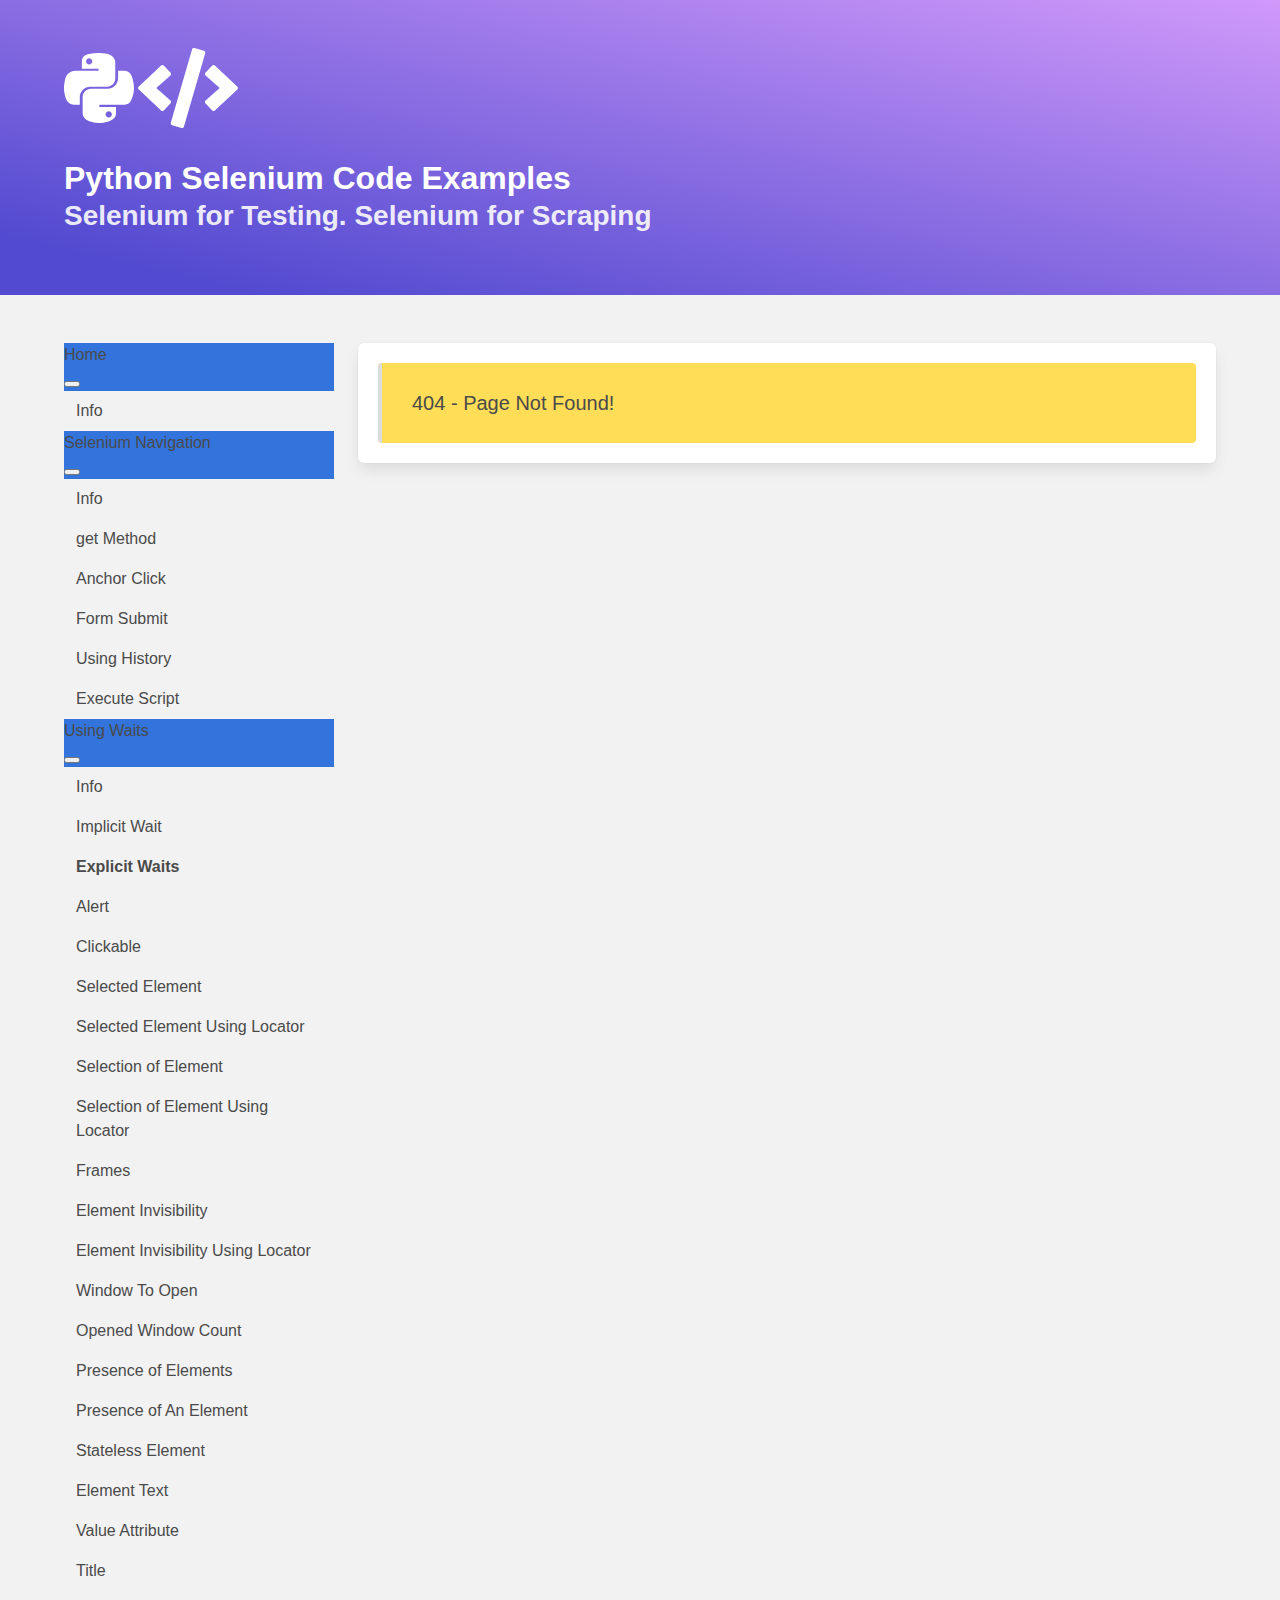
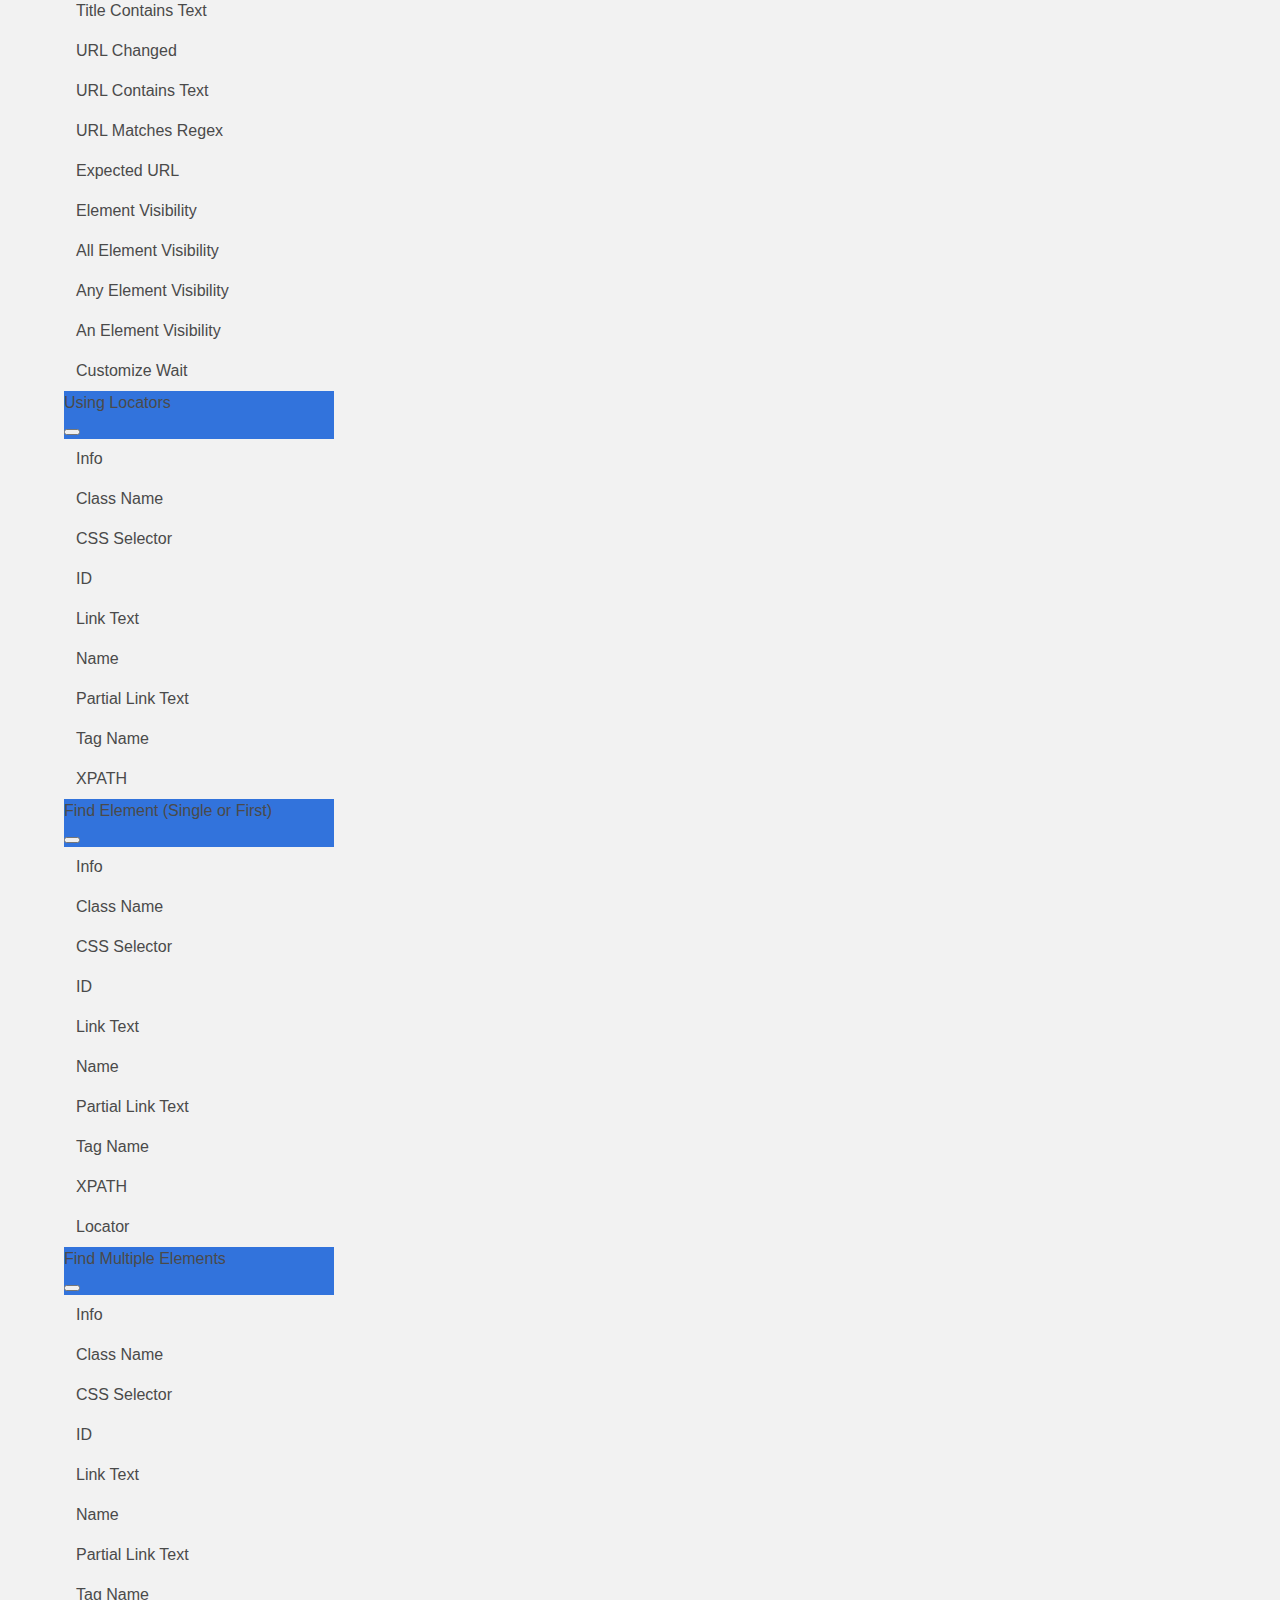
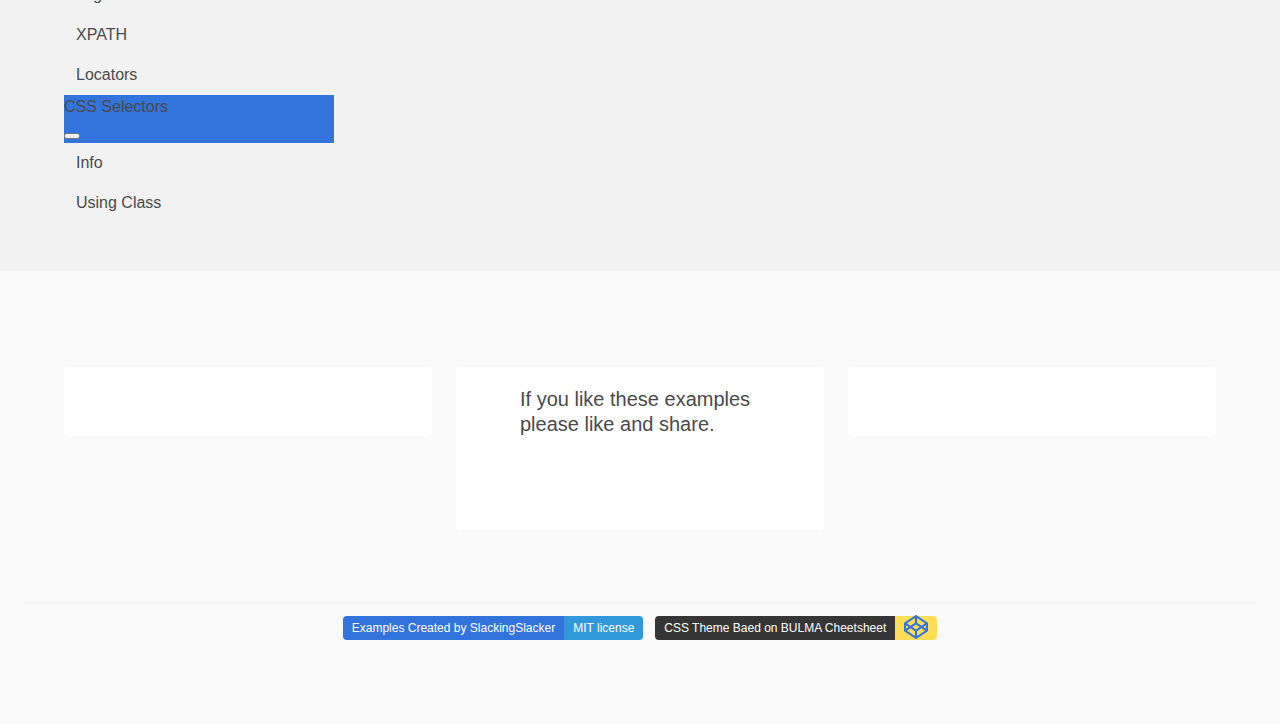
==== index.html @ fd33a0d0 "added new samples" ====
<!DOCTYPE html><html lang=en><head><title>Python Selenium Code Examples</title><link rel=icon href=%PUBLIC_URL%/favicon.ico><meta charset=utf-8><meta http-equiv=X-UA-Compatible content="IE=edge"><meta name=viewport content="width=device-width,initial-scale=1"><meta name=google-site-verification content=pNbWBglSxoCeGqVpkjUair1fhNpVRxS-S9fctzppM4w><meta name=robots content=index,folow><meta name=description content="This website includes different selenium example code on using different functionalities of selenium using python as the language. Selenium How To's"><meta name=keywords content="python, selenium, CSS selectos, selenium wait, selenium find"><script data-ad-client=ca-pub-9258269108960212 async src=https://pagead2.googlesyndication.com/pagead/js/adsbygoogle.js></script><link href=/css/app.409cbc19.css rel=preload as=style><link href=/css/chunk-vendors.0d8e32a2.css rel=preload as=style><link href=/js/app.173d1e9b.js rel=preload as=script><link href=/js/chunk-vendors.86a5872c.js rel=preload as=script><link href=/css/chunk-vendors.0d8e32a2.css rel=stylesheet><link href=/css/app.409cbc19.css rel=stylesheet></head><body><noscript><strong>We're sorry but seleniumexamplessrc doesn't work properly without JavaScript enabled. Please enable it to continue.</strong></noscript><script>(function () {
      let redirect = sessionStorage.redirect;
      delete sessionStorage.redirect;
      if (redirect && redirect !== location.href) {
        history.replaceState(null, null, redirect);
      }
    })();</script><div id=app></div><script src=/js/chunk-vendors.86a5872c.js></script><script src=/js/app.173d1e9b.js></script></body></html>
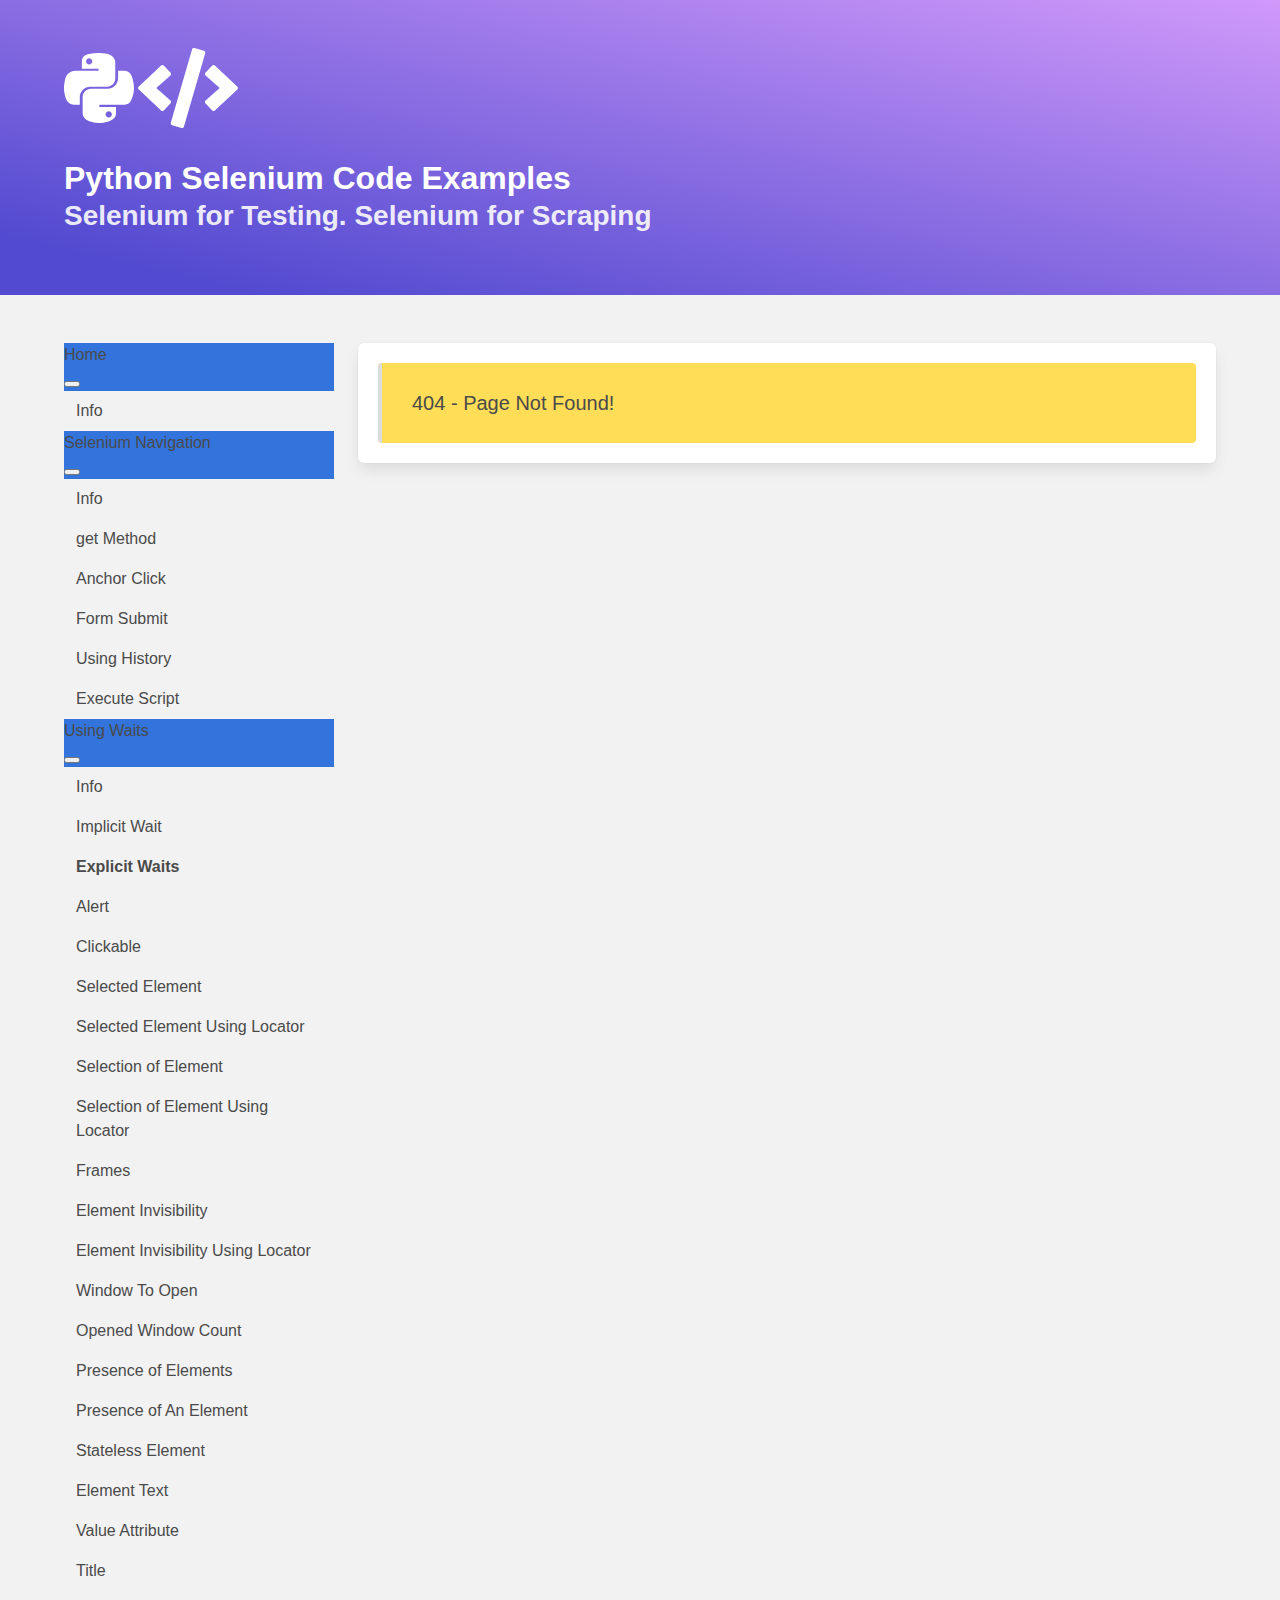
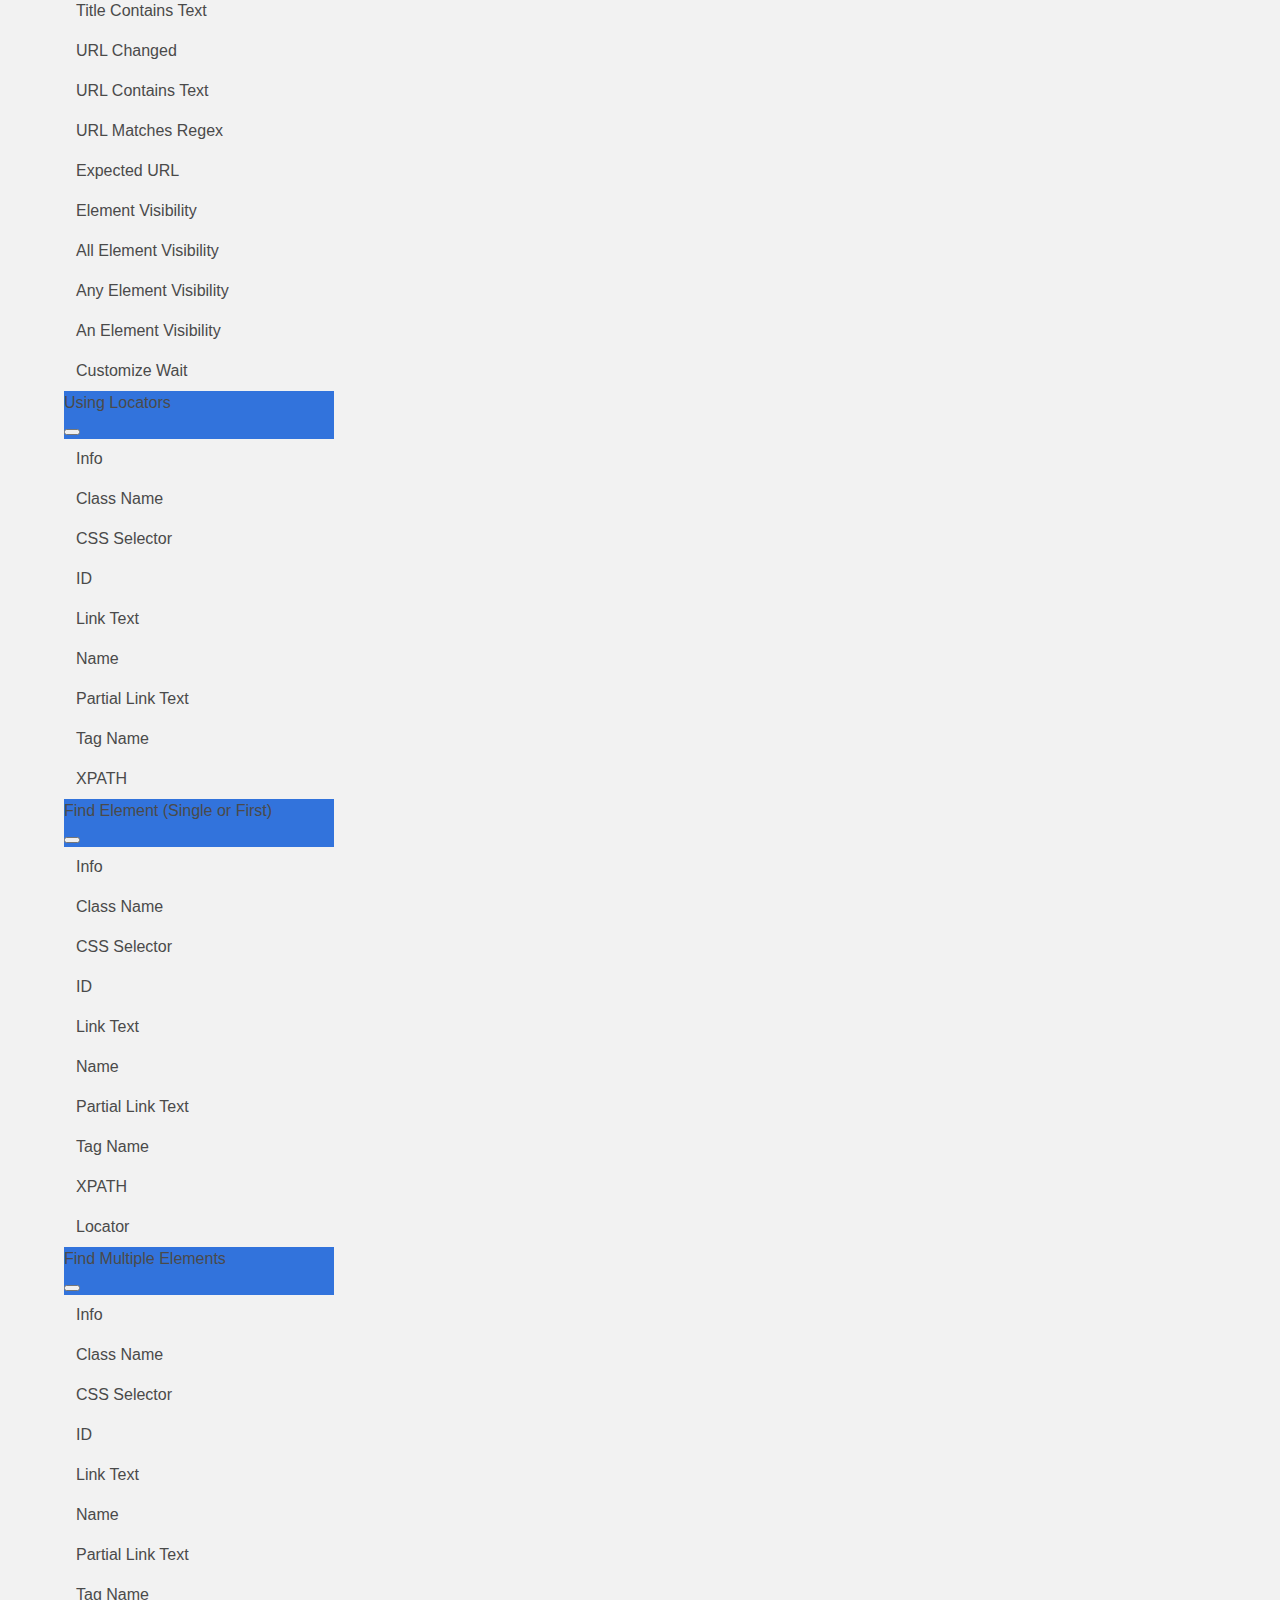
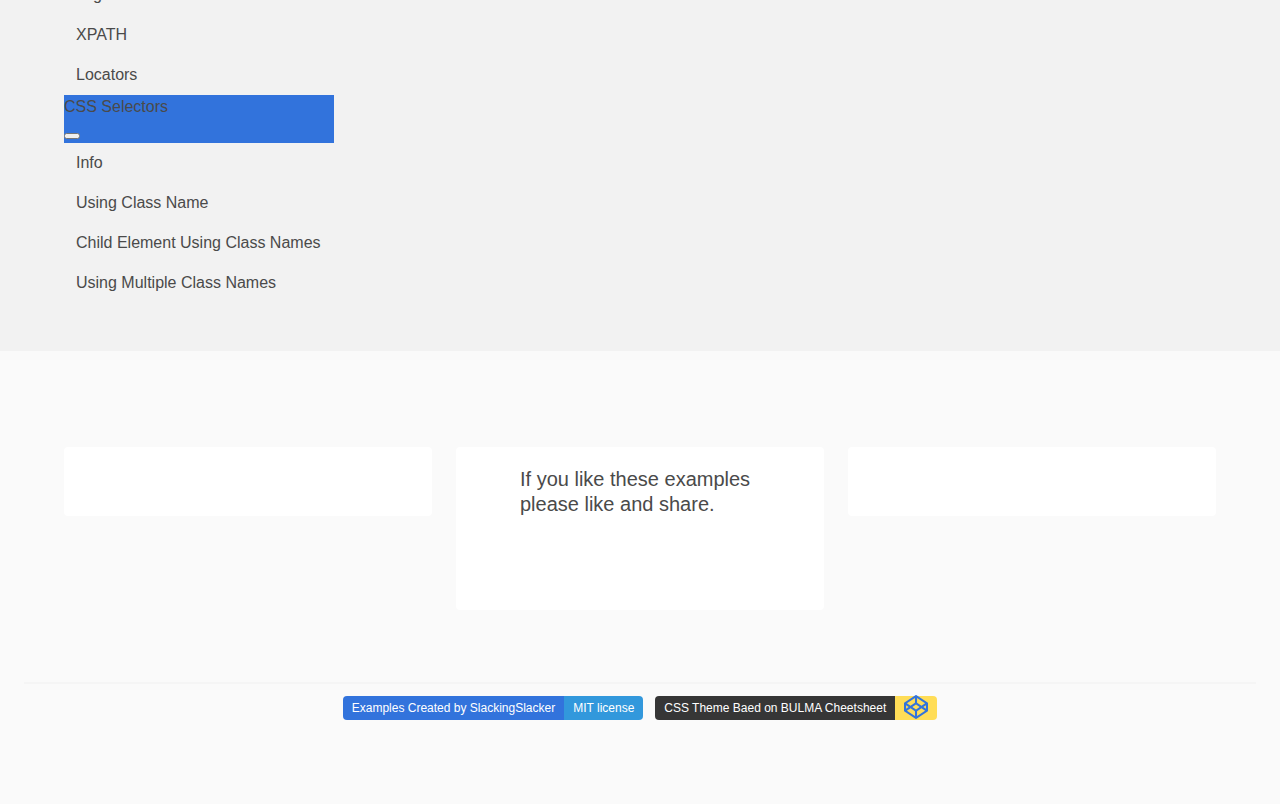
==== commit 7e115a9f: "added new samples" ====
--- a/index.html
+++ b/index.html
@@ -1,7 +1,7 @@
-<!DOCTYPE html><html lang=en><head><title>Python Selenium Code Examples</title><link rel=icon href=%PUBLIC_URL%/favicon.ico><meta charset=utf-8><meta http-equiv=X-UA-Compatible content="IE=edge"><meta name=viewport content="width=device-width,initial-scale=1"><meta name=google-site-verification content=pNbWBglSxoCeGqVpkjUair1fhNpVRxS-S9fctzppM4w><meta name=robots content=index,folow><meta name=description content="This website includes different selenium example code on using different functionalities of selenium using python as the language. Selenium How To's"><meta name=keywords content="python, selenium, CSS selectos, selenium wait, selenium find"><script data-ad-client=ca-pub-9258269108960212 async src=https://pagead2.googlesyndication.com/pagead/js/adsbygoogle.js></script><link href=/css/app.409cbc19.css rel=preload as=style><link href=/css/chunk-vendors.0d8e32a2.css rel=preload as=style><link href=/js/app.173d1e9b.js rel=preload as=script><link href=/js/chunk-vendors.86a5872c.js rel=preload as=script><link href=/css/chunk-vendors.0d8e32a2.css rel=stylesheet><link href=/css/app.409cbc19.css rel=stylesheet></head><body><noscript><strong>We're sorry but seleniumexamplessrc doesn't work properly without JavaScript enabled. Please enable it to continue.</strong></noscript><script>(function () {
+<!DOCTYPE html><html lang=en><head><title>Python Selenium Code Examples</title><link rel=icon href=%PUBLIC_URL%/favicon.ico><meta charset=utf-8><meta http-equiv=X-UA-Compatible content="IE=edge"><meta name=viewport content="width=device-width,initial-scale=1"><meta name=google-site-verification content=pNbWBglSxoCeGqVpkjUair1fhNpVRxS-S9fctzppM4w><meta name=robots content=index,folow><meta name=description content="This website includes different selenium example code on using different functionalities of selenium using python as the language. Selenium How To's"><meta name=keywords content="python, selenium, CSS selectos, selenium wait, selenium find"><script data-ad-client=ca-pub-9258269108960212 async src=https://pagead2.googlesyndication.com/pagead/js/adsbygoogle.js></script><link href=/css/app.409cbc19.css rel=preload as=style><link href=/css/chunk-vendors.0d8e32a2.css rel=preload as=style><link href=/js/app.0f1511ad.js rel=preload as=script><link href=/js/chunk-vendors.86a5872c.js rel=preload as=script><link href=/css/chunk-vendors.0d8e32a2.css rel=stylesheet><link href=/css/app.409cbc19.css rel=stylesheet></head><body><noscript><strong>We're sorry but seleniumexamplessrc doesn't work properly without JavaScript enabled. Please enable it to continue.</strong></noscript><script>(function () {
       let redirect = sessionStorage.redirect;
       delete sessionStorage.redirect;
       if (redirect && redirect !== location.href) {
         history.replaceState(null, null, redirect);
       }
-    })();</script><div id=app></div><script src=/js/chunk-vendors.86a5872c.js></script><script src=/js/app.173d1e9b.js></script></body></html>+    })();</script><div id=app></div><script src=/js/chunk-vendors.86a5872c.js></script><script src=/js/app.0f1511ad.js></script></body></html>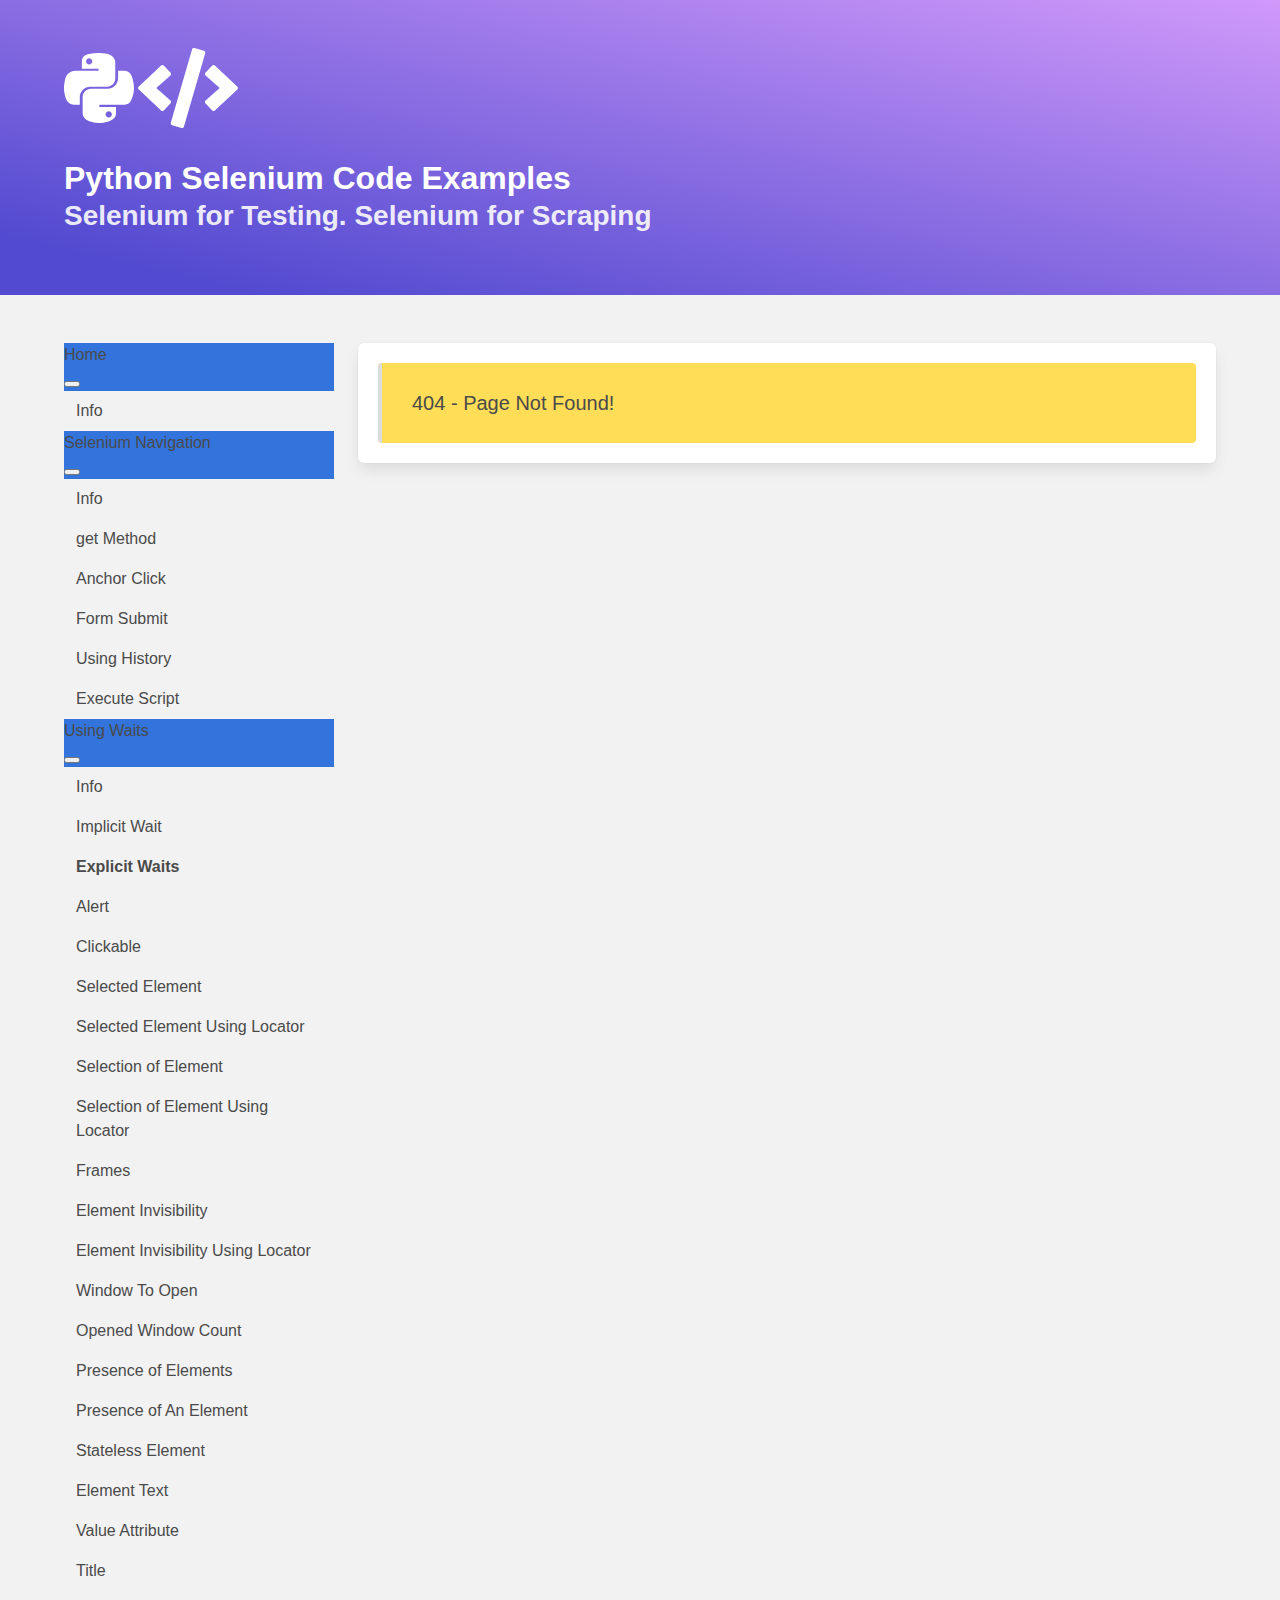
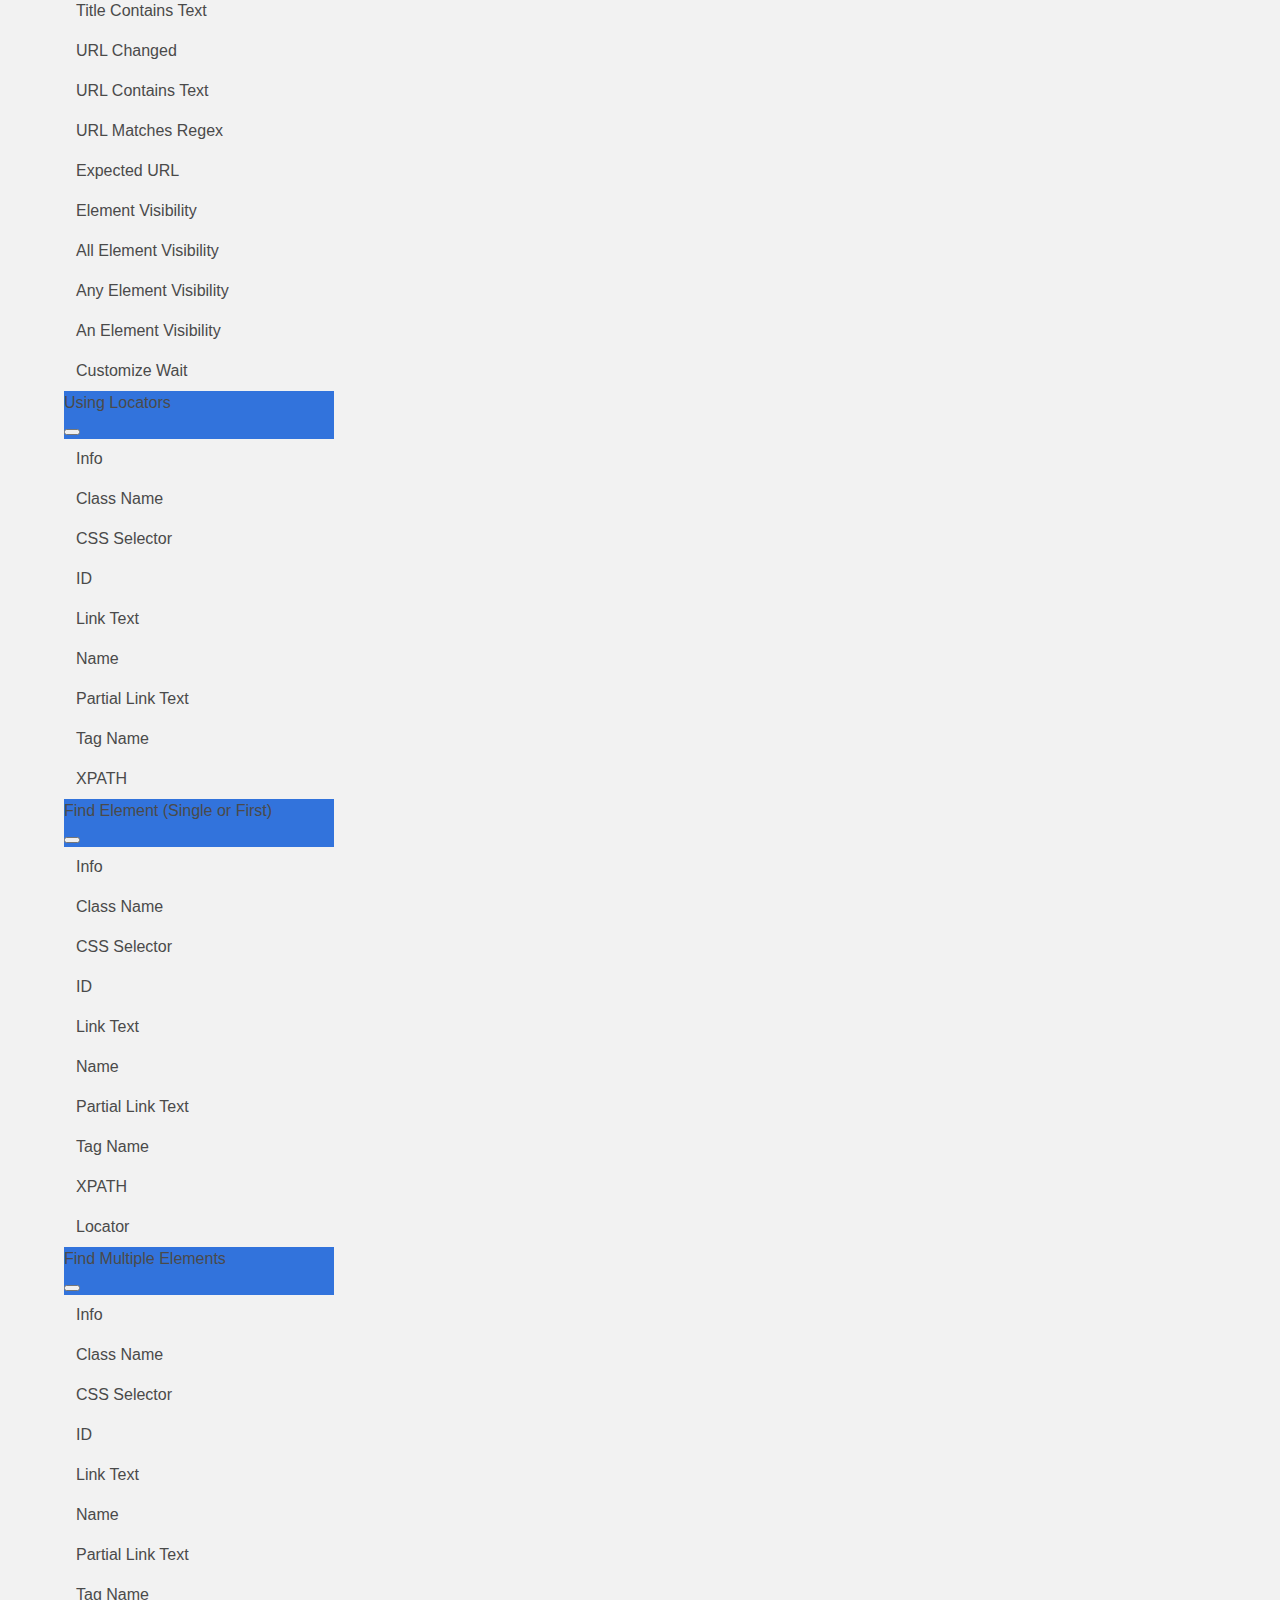
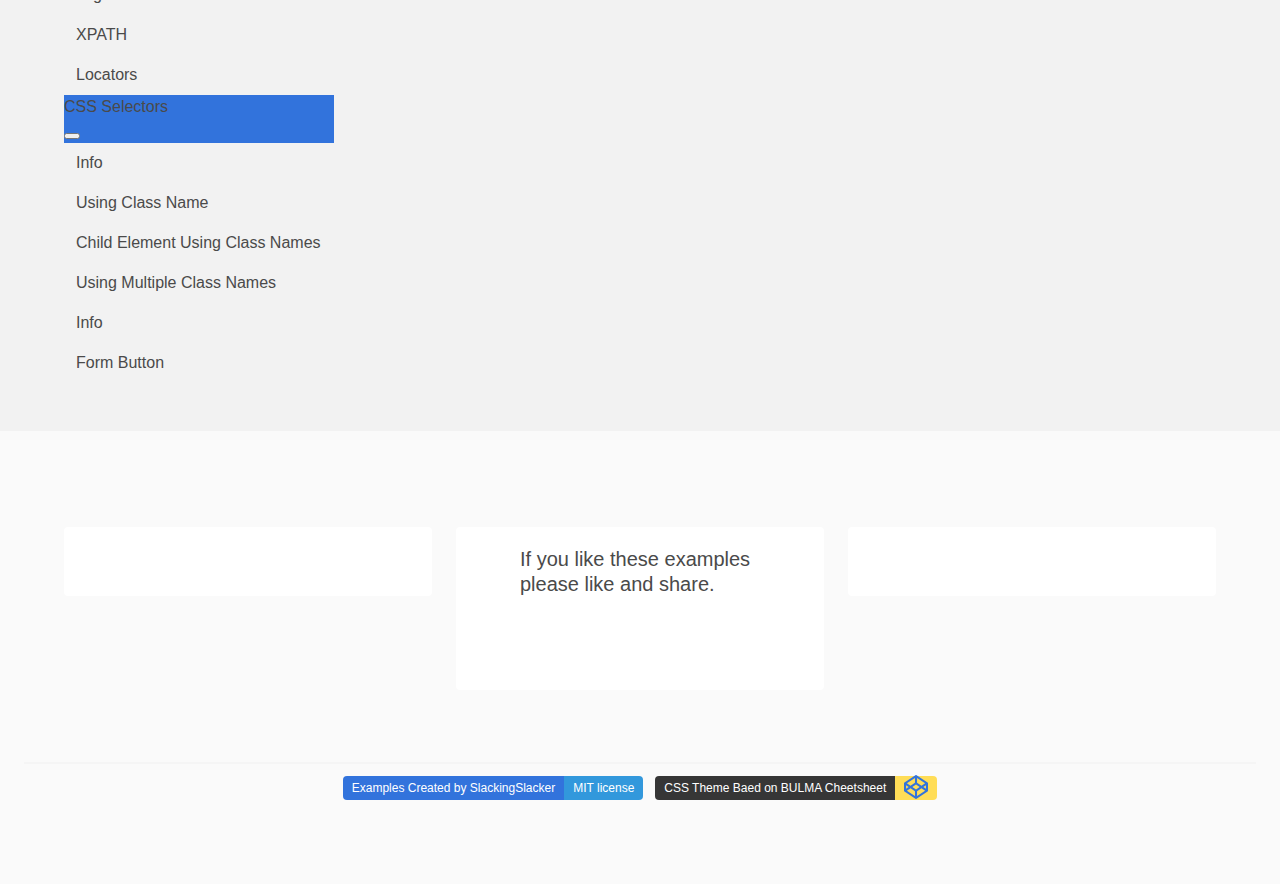
==== commit 44ed6871: "added new sample" ====
--- a/index.html
+++ b/index.html
@@ -1,7 +1,7 @@
-<!DOCTYPE html><html lang=en><head><title>Python Selenium Code Examples</title><link rel=icon href=%PUBLIC_URL%/favicon.ico><meta charset=utf-8><meta http-equiv=X-UA-Compatible content="IE=edge"><meta name=viewport content="width=device-width,initial-scale=1"><meta name=google-site-verification content=pNbWBglSxoCeGqVpkjUair1fhNpVRxS-S9fctzppM4w><meta name=robots content=index,folow><meta name=description content="This website includes different selenium example code on using different functionalities of selenium using python as the language. Selenium How To's"><meta name=keywords content="python, selenium, CSS selectos, selenium wait, selenium find"><script data-ad-client=ca-pub-9258269108960212 async src=https://pagead2.googlesyndication.com/pagead/js/adsbygoogle.js></script><link href=/css/app.409cbc19.css rel=preload as=style><link href=/css/chunk-vendors.0d8e32a2.css rel=preload as=style><link href=/js/app.0f1511ad.js rel=preload as=script><link href=/js/chunk-vendors.86a5872c.js rel=preload as=script><link href=/css/chunk-vendors.0d8e32a2.css rel=stylesheet><link href=/css/app.409cbc19.css rel=stylesheet></head><body><noscript><strong>We're sorry but seleniumexamplessrc doesn't work properly without JavaScript enabled. Please enable it to continue.</strong></noscript><script>(function () {
+<!DOCTYPE html><html lang=en><head><title>Python Selenium Code Examples</title><link rel=icon href=%PUBLIC_URL%/favicon.ico><meta charset=utf-8><meta http-equiv=X-UA-Compatible content="IE=edge"><meta name=viewport content="width=device-width,initial-scale=1"><meta name=google-site-verification content=pNbWBglSxoCeGqVpkjUair1fhNpVRxS-S9fctzppM4w><meta name=robots content=index,folow><meta name=description content="This website includes different selenium example code on using different functionalities of selenium using python as the language. Selenium How To's"><meta name=keywords content="python, selenium, CSS selectos, selenium wait, selenium find"><script data-ad-client=ca-pub-9258269108960212 async src=https://pagead2.googlesyndication.com/pagead/js/adsbygoogle.js></script><link href=/css/app.409cbc19.css rel=preload as=style><link href=/css/chunk-vendors.0d8e32a2.css rel=preload as=style><link href=/js/app.8481bef8.js rel=preload as=script><link href=/js/chunk-vendors.86a5872c.js rel=preload as=script><link href=/css/chunk-vendors.0d8e32a2.css rel=stylesheet><link href=/css/app.409cbc19.css rel=stylesheet></head><body><noscript><strong>We're sorry but seleniumexamplessrc doesn't work properly without JavaScript enabled. Please enable it to continue.</strong></noscript><script>(function () {
       let redirect = sessionStorage.redirect;
       delete sessionStorage.redirect;
       if (redirect && redirect !== location.href) {
         history.replaceState(null, null, redirect);
       }
-    })();</script><div id=app></div><script src=/js/chunk-vendors.86a5872c.js></script><script src=/js/app.0f1511ad.js></script></body></html>+    })();</script><div id=app></div><script src=/js/chunk-vendors.86a5872c.js></script><script src=/js/app.8481bef8.js></script></body></html>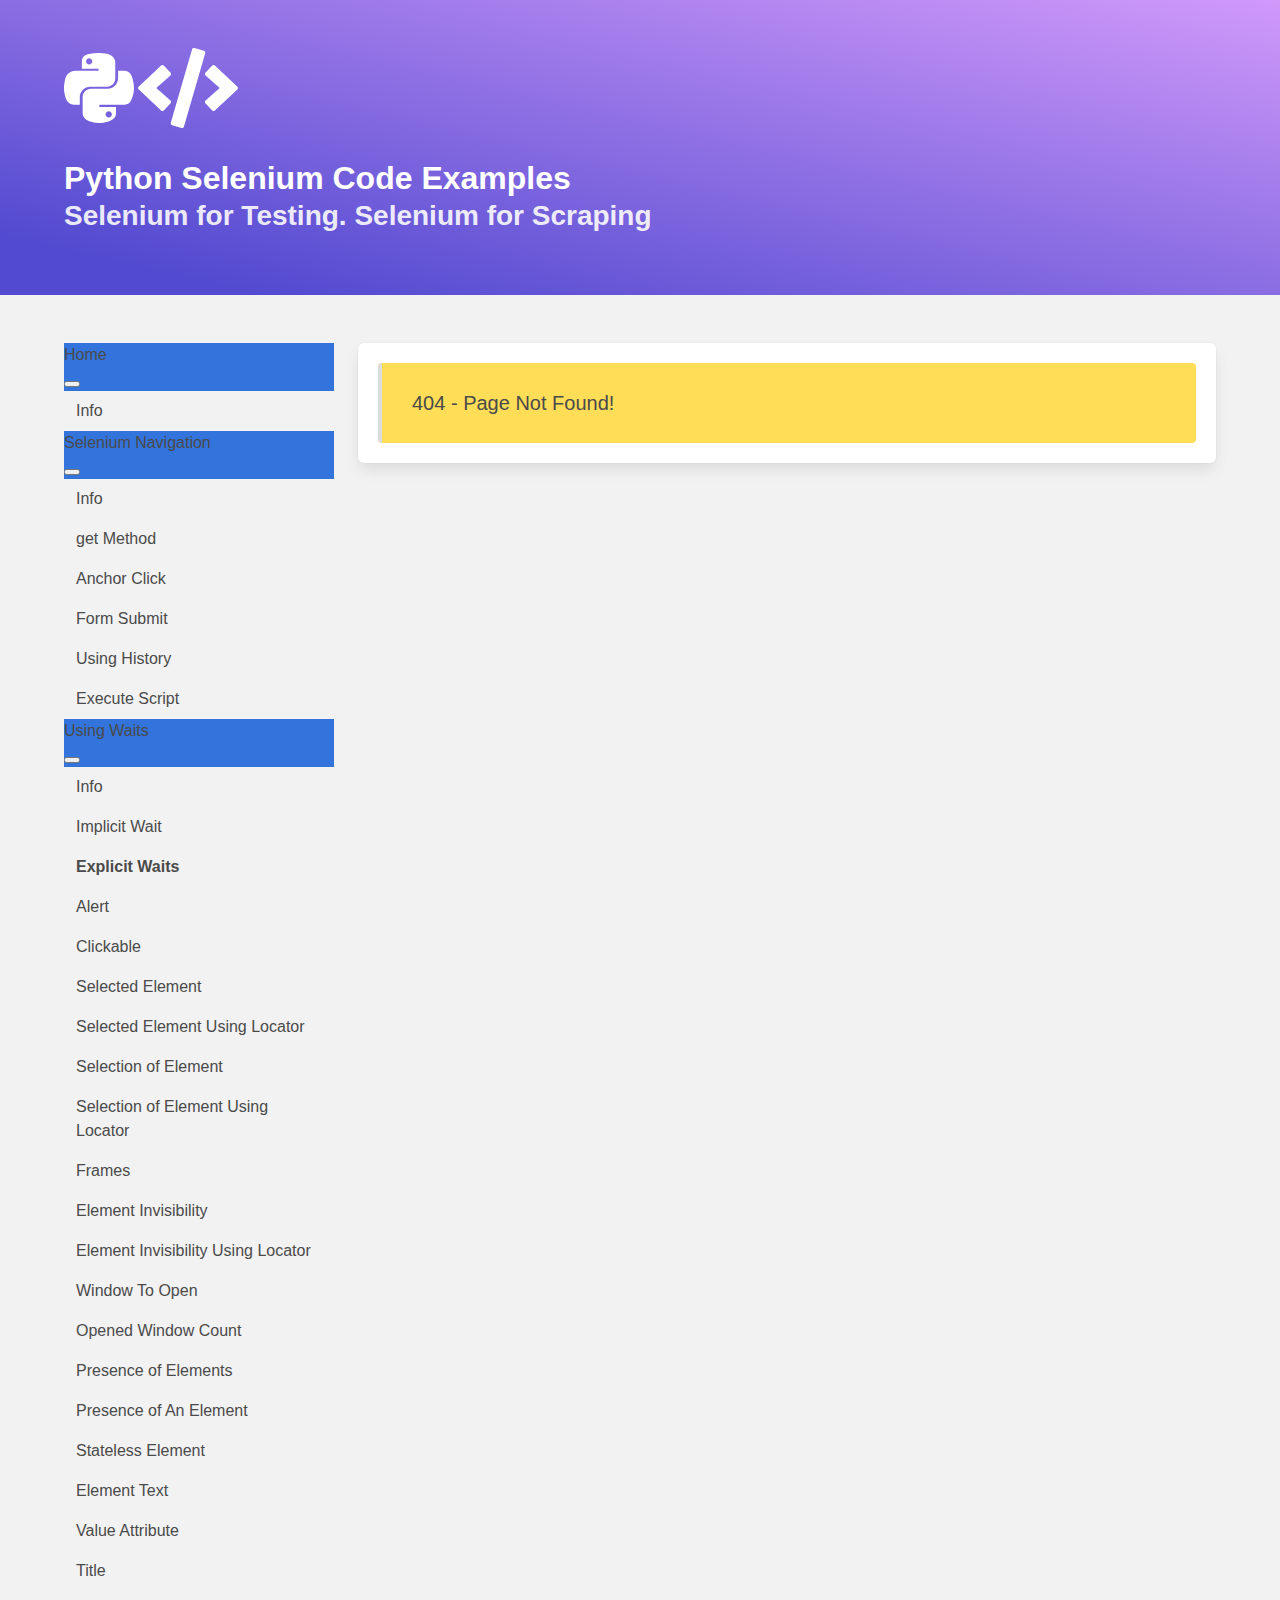
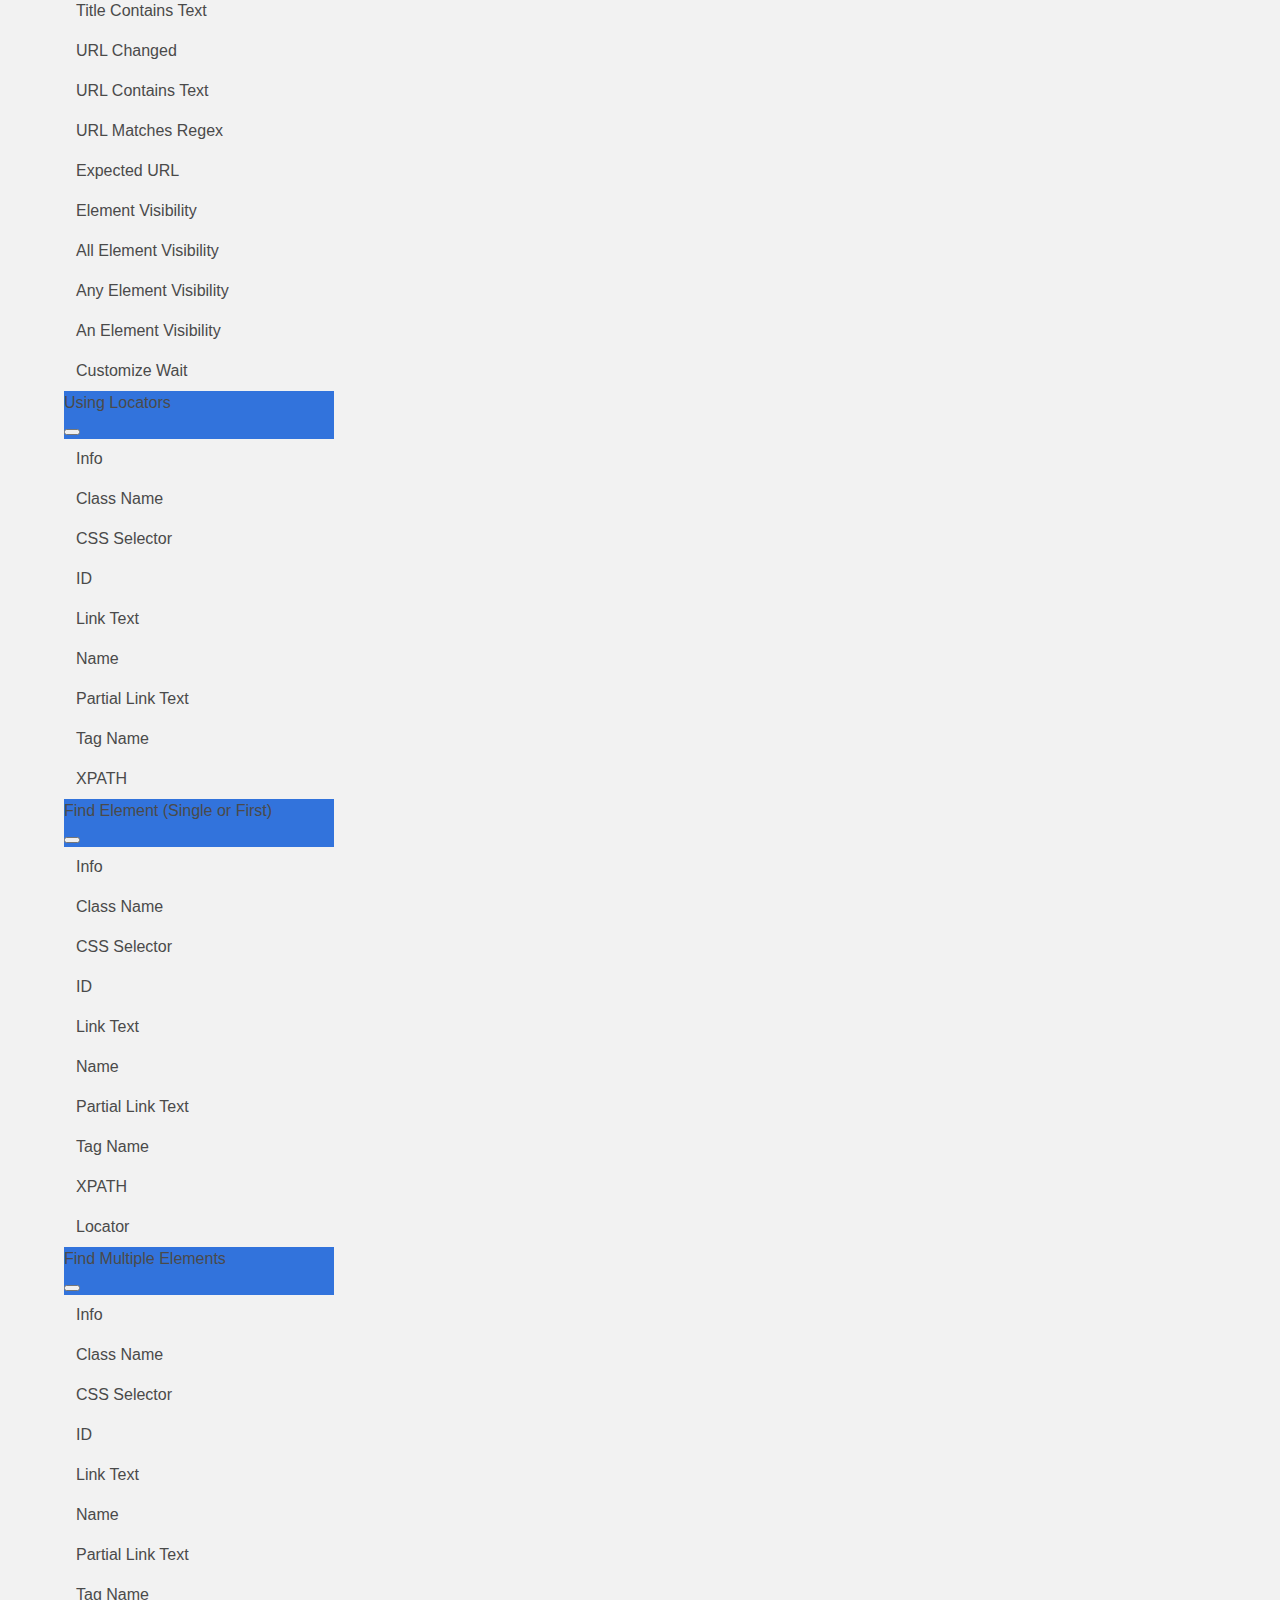
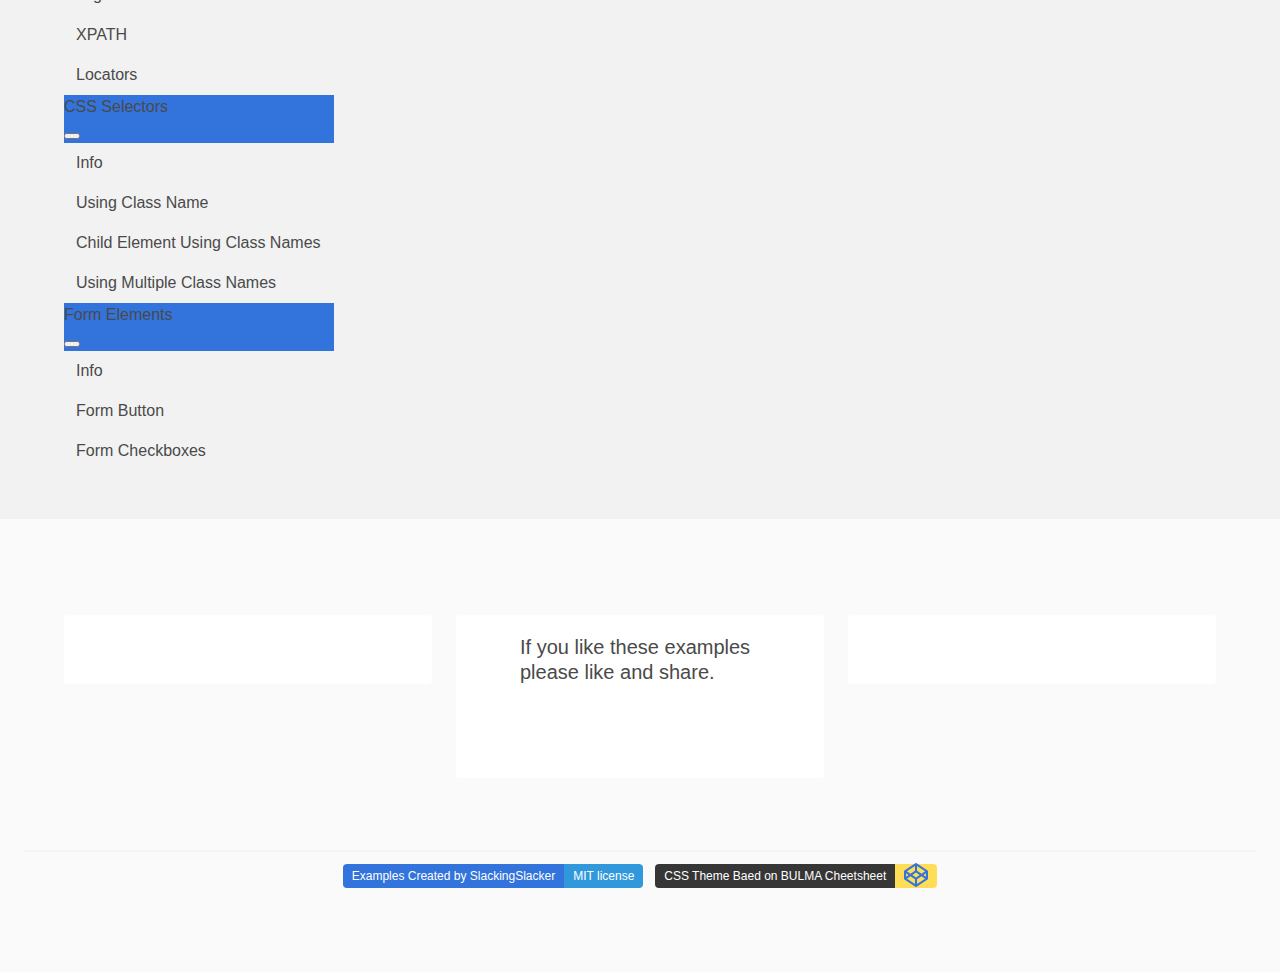
==== commit bca3724a: "added new sample" ====
--- a/index.html
+++ b/index.html
@@ -1,7 +1,7 @@
-<!DOCTYPE html><html lang=en><head><title>Python Selenium Code Examples</title><link rel=icon href=%PUBLIC_URL%/favicon.ico><meta charset=utf-8><meta http-equiv=X-UA-Compatible content="IE=edge"><meta name=viewport content="width=device-width,initial-scale=1"><meta name=google-site-verification content=pNbWBglSxoCeGqVpkjUair1fhNpVRxS-S9fctzppM4w><meta name=robots content=index,folow><meta name=description content="This website includes different selenium example code on using different functionalities of selenium using python as the language. Selenium How To's"><meta name=keywords content="python, selenium, CSS selectos, selenium wait, selenium find"><script data-ad-client=ca-pub-9258269108960212 async src=https://pagead2.googlesyndication.com/pagead/js/adsbygoogle.js></script><link href=/css/app.409cbc19.css rel=preload as=style><link href=/css/chunk-vendors.0d8e32a2.css rel=preload as=style><link href=/js/app.8481bef8.js rel=preload as=script><link href=/js/chunk-vendors.86a5872c.js rel=preload as=script><link href=/css/chunk-vendors.0d8e32a2.css rel=stylesheet><link href=/css/app.409cbc19.css rel=stylesheet></head><body><noscript><strong>We're sorry but seleniumexamplessrc doesn't work properly without JavaScript enabled. Please enable it to continue.</strong></noscript><script>(function () {
+<!DOCTYPE html><html lang=en><head><title>Python Selenium Code Examples</title><link rel=icon href=%PUBLIC_URL%/favicon.ico><meta charset=utf-8><meta http-equiv=X-UA-Compatible content="IE=edge"><meta name=viewport content="width=device-width,initial-scale=1"><meta name=google-site-verification content=pNbWBglSxoCeGqVpkjUair1fhNpVRxS-S9fctzppM4w><meta name=robots content=index,folow><meta name=description content="This website includes different selenium example code on using different functionalities of selenium using python as the language. Selenium How To's"><meta name=keywords content="python, selenium, CSS selectos, selenium wait, selenium find"><script data-ad-client=ca-pub-9258269108960212 async src=https://pagead2.googlesyndication.com/pagead/js/adsbygoogle.js></script><link href=/css/app.409cbc19.css rel=preload as=style><link href=/css/chunk-vendors.0d8e32a2.css rel=preload as=style><link href=/js/app.a148ec05.js rel=preload as=script><link href=/js/chunk-vendors.86a5872c.js rel=preload as=script><link href=/css/chunk-vendors.0d8e32a2.css rel=stylesheet><link href=/css/app.409cbc19.css rel=stylesheet></head><body><noscript><strong>We're sorry but seleniumexamplessrc doesn't work properly without JavaScript enabled. Please enable it to continue.</strong></noscript><script>(function () {
       let redirect = sessionStorage.redirect;
       delete sessionStorage.redirect;
       if (redirect && redirect !== location.href) {
         history.replaceState(null, null, redirect);
       }
-    })();</script><div id=app></div><script src=/js/chunk-vendors.86a5872c.js></script><script src=/js/app.8481bef8.js></script></body></html>+    })();</script><div id=app></div><script src=/js/chunk-vendors.86a5872c.js></script><script src=/js/app.a148ec05.js></script></body></html>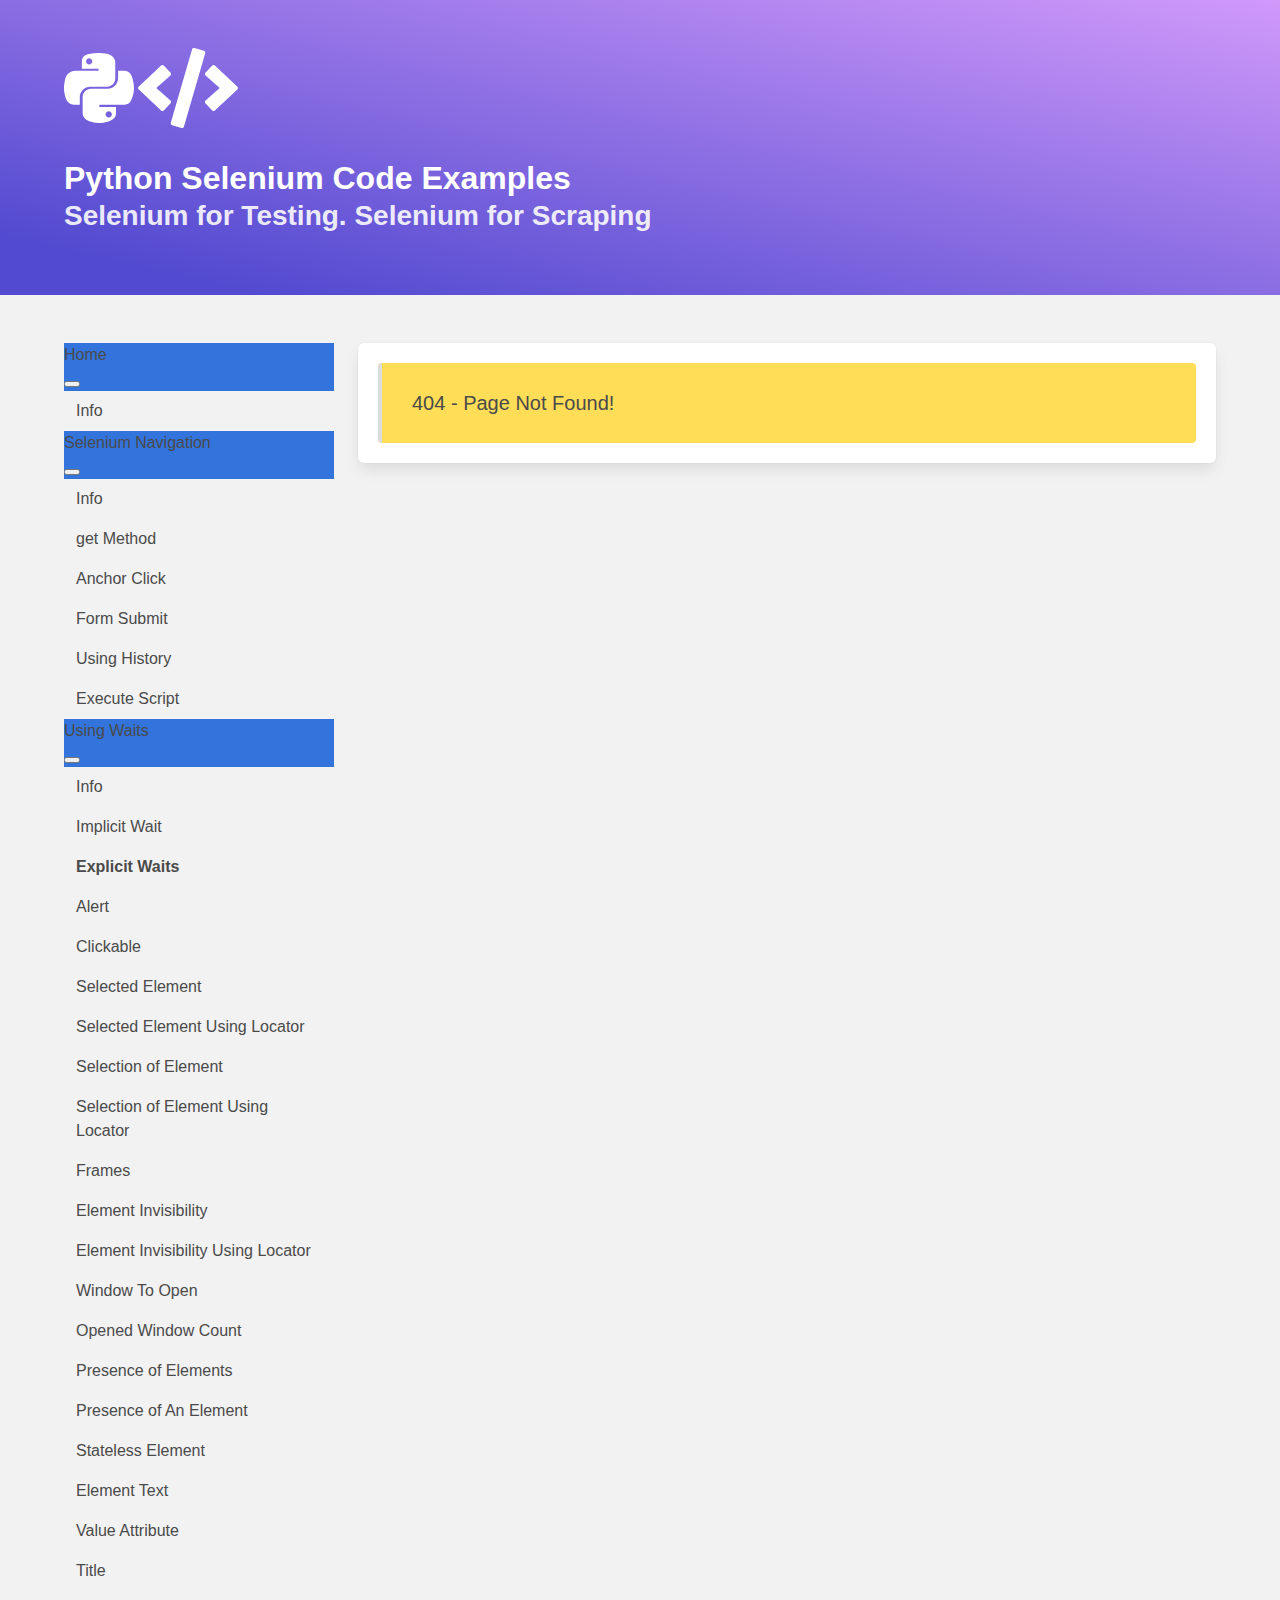
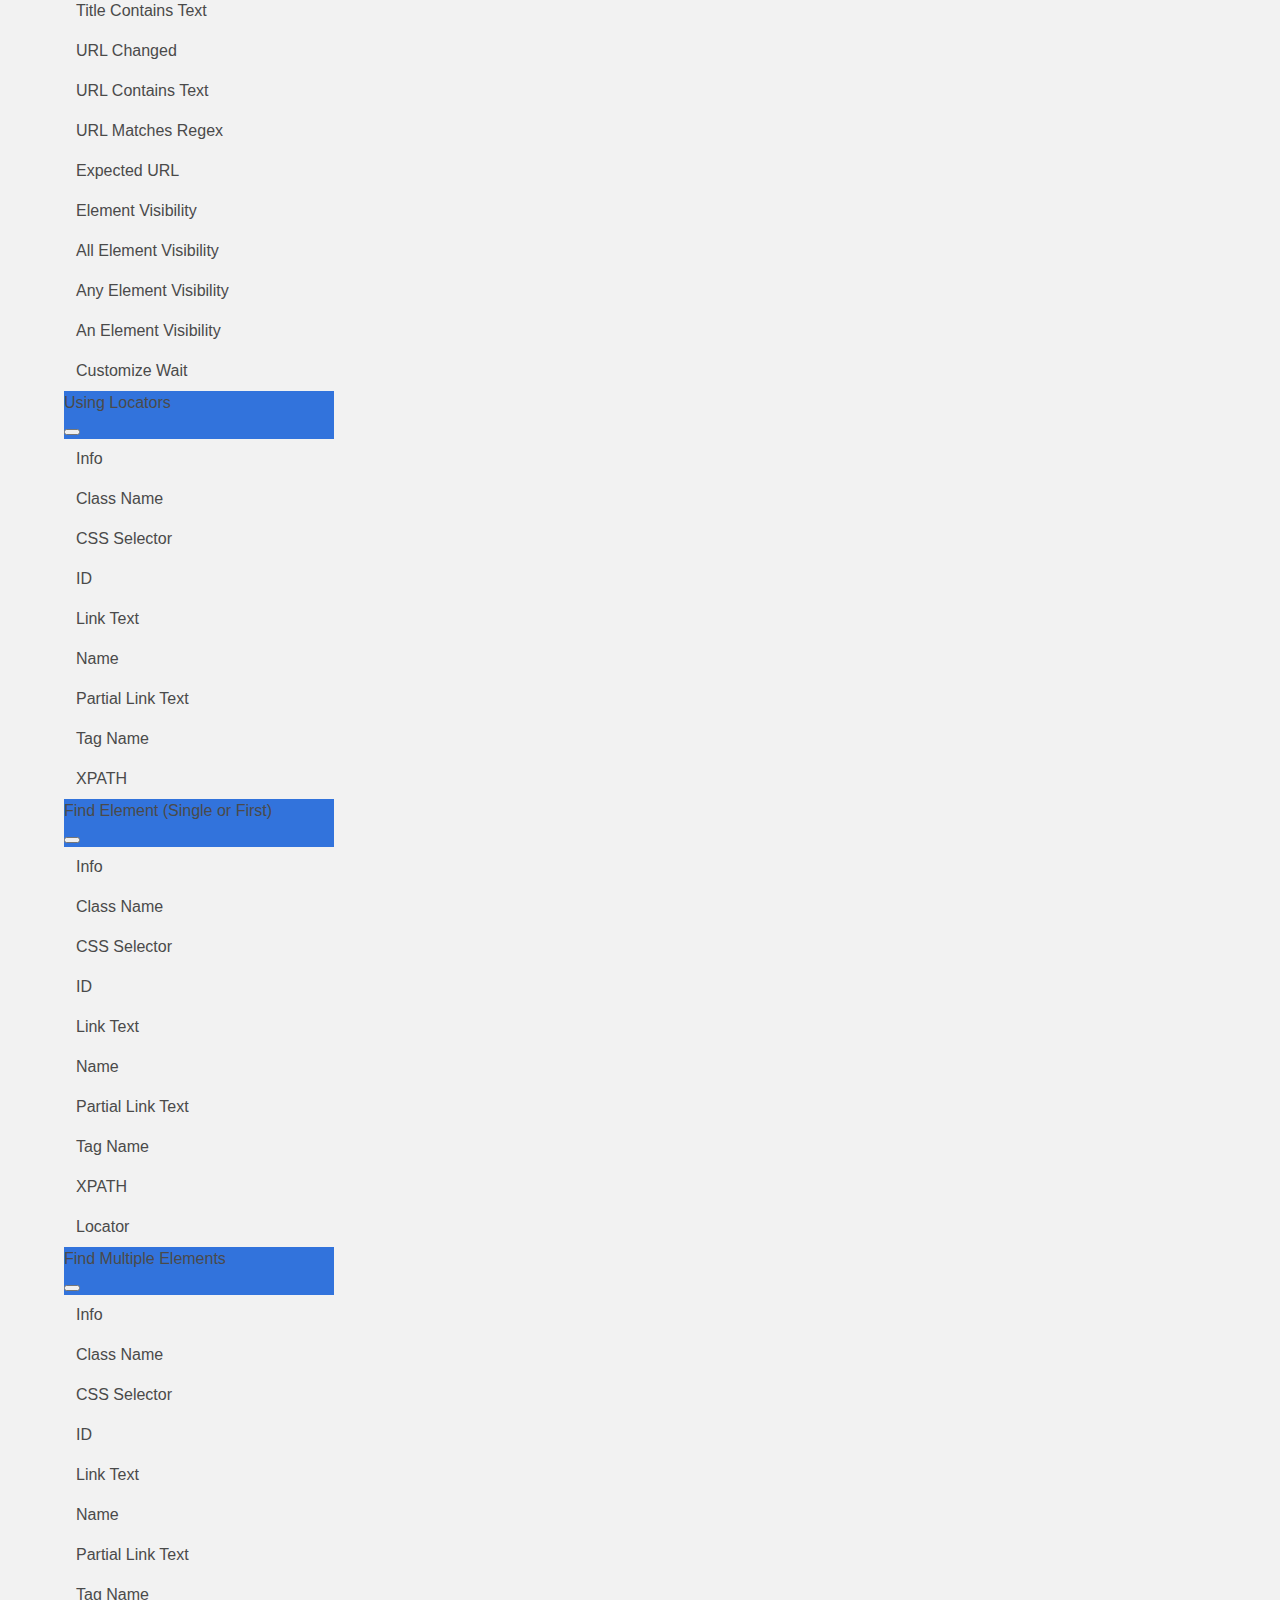
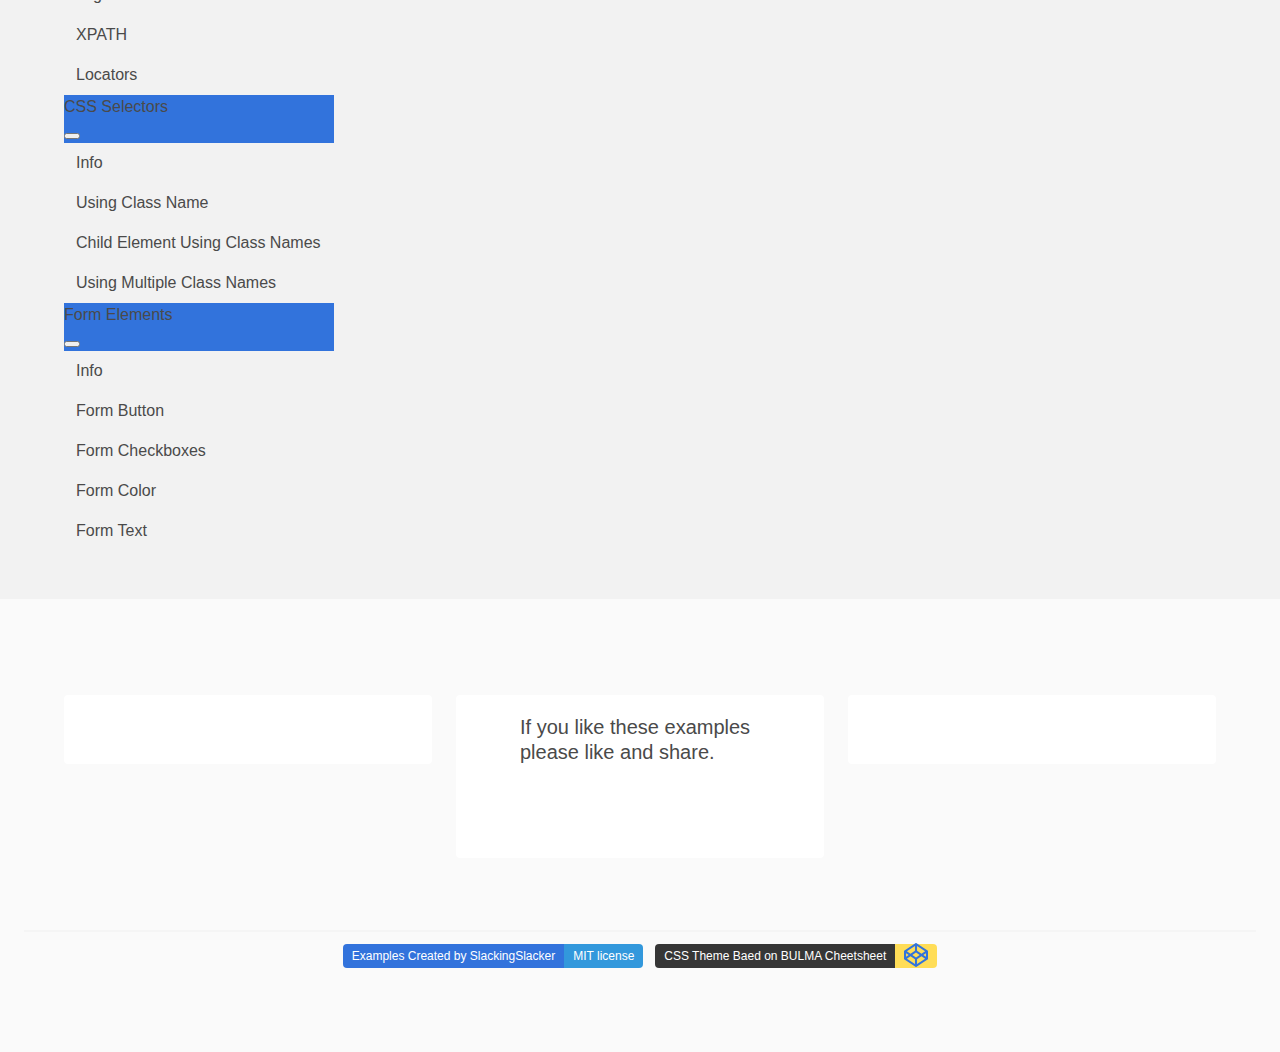
==== commit 9fb9ac62: "added new sample" ====
--- a/index.html
+++ b/index.html
@@ -1,7 +1,7 @@
-<!DOCTYPE html><html lang=en><head><title>Python Selenium Code Examples</title><link rel=icon href=%PUBLIC_URL%/favicon.ico><meta charset=utf-8><meta http-equiv=X-UA-Compatible content="IE=edge"><meta name=viewport content="width=device-width,initial-scale=1"><meta name=google-site-verification content=pNbWBglSxoCeGqVpkjUair1fhNpVRxS-S9fctzppM4w><meta name=robots content=index,folow><meta name=description content="This website includes different selenium example code on using different functionalities of selenium using python as the language. Selenium How To's"><meta name=keywords content="python, selenium, CSS selectos, selenium wait, selenium find"><script data-ad-client=ca-pub-9258269108960212 async src=https://pagead2.googlesyndication.com/pagead/js/adsbygoogle.js></script><link href=/css/app.409cbc19.css rel=preload as=style><link href=/css/chunk-vendors.0d8e32a2.css rel=preload as=style><link href=/js/app.a148ec05.js rel=preload as=script><link href=/js/chunk-vendors.86a5872c.js rel=preload as=script><link href=/css/chunk-vendors.0d8e32a2.css rel=stylesheet><link href=/css/app.409cbc19.css rel=stylesheet></head><body><noscript><strong>We're sorry but seleniumexamplessrc doesn't work properly without JavaScript enabled. Please enable it to continue.</strong></noscript><script>(function () {
+<!DOCTYPE html><html lang=en><head><title>Python Selenium Code Examples</title><link rel=icon href=%PUBLIC_URL%/favicon.ico><meta charset=utf-8><meta http-equiv=X-UA-Compatible content="IE=edge"><meta name=viewport content="width=device-width,initial-scale=1"><meta name=google-site-verification content=pNbWBglSxoCeGqVpkjUair1fhNpVRxS-S9fctzppM4w><meta name=robots content=index,folow><meta name=description content="This website includes different selenium example code on using different functionalities of selenium using python as the language. Selenium How To's"><meta name=keywords content="python, selenium, CSS selectos, selenium wait, selenium find"><script data-ad-client=ca-pub-9258269108960212 async src=https://pagead2.googlesyndication.com/pagead/js/adsbygoogle.js></script><link href=/css/app.409cbc19.css rel=preload as=style><link href=/css/chunk-vendors.0d8e32a2.css rel=preload as=style><link href=/js/app.77d6b461.js rel=preload as=script><link href=/js/chunk-vendors.86a5872c.js rel=preload as=script><link href=/css/chunk-vendors.0d8e32a2.css rel=stylesheet><link href=/css/app.409cbc19.css rel=stylesheet></head><body><noscript><strong>We're sorry but seleniumexamplessrc doesn't work properly without JavaScript enabled. Please enable it to continue.</strong></noscript><script>(function () {
       let redirect = sessionStorage.redirect;
       delete sessionStorage.redirect;
       if (redirect && redirect !== location.href) {
         history.replaceState(null, null, redirect);
       }
-    })();</script><div id=app></div><script src=/js/chunk-vendors.86a5872c.js></script><script src=/js/app.a148ec05.js></script></body></html>+    })();</script><div id=app></div><script src=/js/chunk-vendors.86a5872c.js></script><script src=/js/app.77d6b461.js></script></body></html>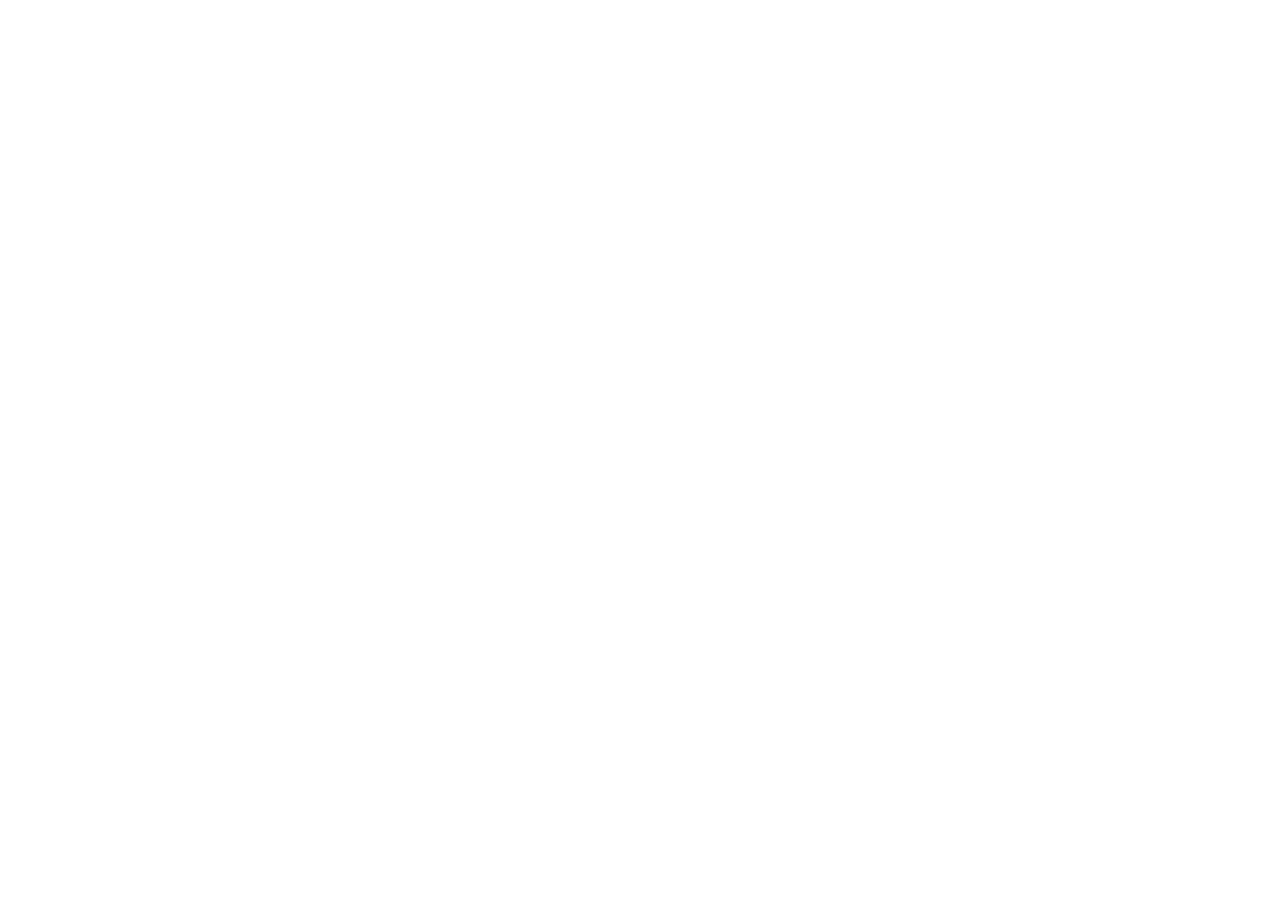
==== commit ec477327: "added examples" ====
--- a/index.html
+++ b/index.html
@@ -1,7 +1,11 @@
-<!DOCTYPE html><html lang=en><head><title>Python Selenium Code Examples</title><link rel=icon href=%PUBLIC_URL%/favicon.ico><meta charset=utf-8><meta http-equiv=X-UA-Compatible content="IE=edge"><meta name=viewport content="width=device-width,initial-scale=1"><meta name=google-site-verification content=pNbWBglSxoCeGqVpkjUair1fhNpVRxS-S9fctzppM4w><meta name=robots content=index,folow><meta name=description content="This website includes different selenium example code on using different functionalities of selenium using python as the language. Selenium How To's"><meta name=keywords content="python, selenium, CSS selectos, selenium wait, selenium find"><script data-ad-client=ca-pub-9258269108960212 async src=https://pagead2.googlesyndication.com/pagead/js/adsbygoogle.js></script><link href=/css/app.409cbc19.css rel=preload as=style><link href=/css/chunk-vendors.0d8e32a2.css rel=preload as=style><link href=/js/app.77d6b461.js rel=preload as=script><link href=/js/chunk-vendors.86a5872c.js rel=preload as=script><link href=/css/chunk-vendors.0d8e32a2.css rel=stylesheet><link href=/css/app.409cbc19.css rel=stylesheet></head><body><noscript><strong>We're sorry but seleniumexamplessrc doesn't work properly without JavaScript enabled. Please enable it to continue.</strong></noscript><script>(function () {
+<!DOCTYPE html><html lang=en><head><title>Python Selenium Code Examples</title><link rel=icon href=%PUBLIC_URL%/favicon.ico><meta charset=utf-8><meta http-equiv=X-UA-Compatible content="IE=edge"><meta name=viewport content="width=device-width,initial-scale=1"><meta name=google-site-verification content=pNbWBglSxoCeGqVpkjUair1fhNpVRxS-S9fctzppM4w><meta name=robots content=index,folow><meta name=description content="This website includes different selenium example code on using different functionalities of selenium using python as the language. Selenium How To's"><meta name=keywords content="python, selenium, CSS selectos, selenium wait, selenium find"><script data-ad-client=ca-pub-9258269108960212 async src=https://pagead2.googlesyndication.com/pagead/js/adsbygoogle.js></script><script async src="https://www.googletagmanager.com/gtag/js?id=UA-169913153-1"></script><script>window.dataLayer = window.dataLayer || [];
+    function gtag(){dataLayer.push(arguments);}
+    gtag('js', new Date());
+
+    gtag('config', 'UA-169913153-1');</script><link href=/css/app.409cbc19.css rel=preload as=style><link href=/css/chunk-vendors.0d8e32a2.css rel=preload as=style><link href=/js/app.5b25ea85.js rel=preload as=script><link href=/js/chunk-vendors.86a5872c.js rel=preload as=script><link href=/css/chunk-vendors.0d8e32a2.css rel=stylesheet><link href=/css/app.409cbc19.css rel=stylesheet></head><body><noscript><strong>We're sorry but seleniumexamplessrc doesn't work properly without JavaScript enabled. Please enable it to continue.</strong></noscript><script>(function () {
       let redirect = sessionStorage.redirect;
       delete sessionStorage.redirect;
       if (redirect && redirect !== location.href) {
         history.replaceState(null, null, redirect);
       }
-    })();</script><div id=app></div><script src=/js/chunk-vendors.86a5872c.js></script><script src=/js/app.77d6b461.js></script></body></html>+    })();</script><div id=app></div><div id=fb-root></div><script async defer crossorigin=anonymous src="https://connect.facebook.net/en_US/sdk.js#xfbml=1&version=v8.0" nonce=ileyBXom></script><script src=/js/chunk-vendors.86a5872c.js></script><script src=/js/app.5b25ea85.js></script></body></html>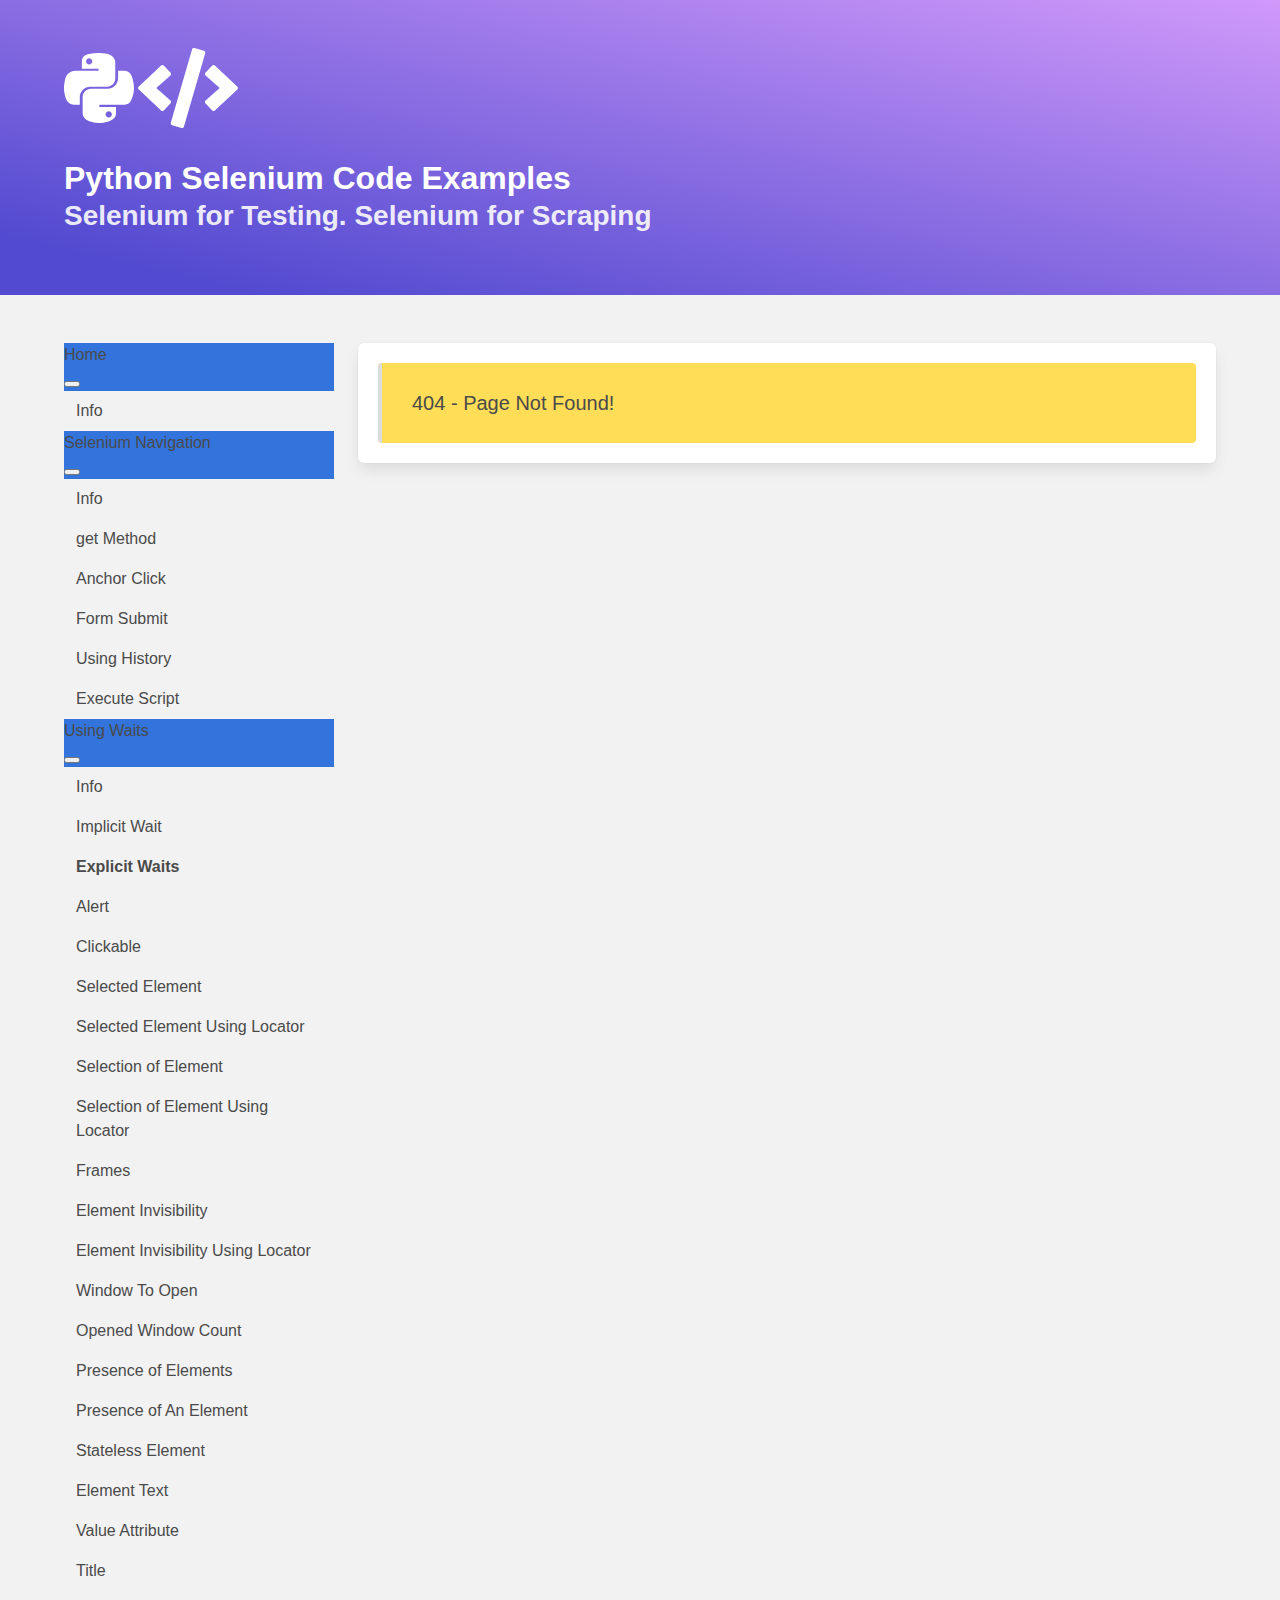
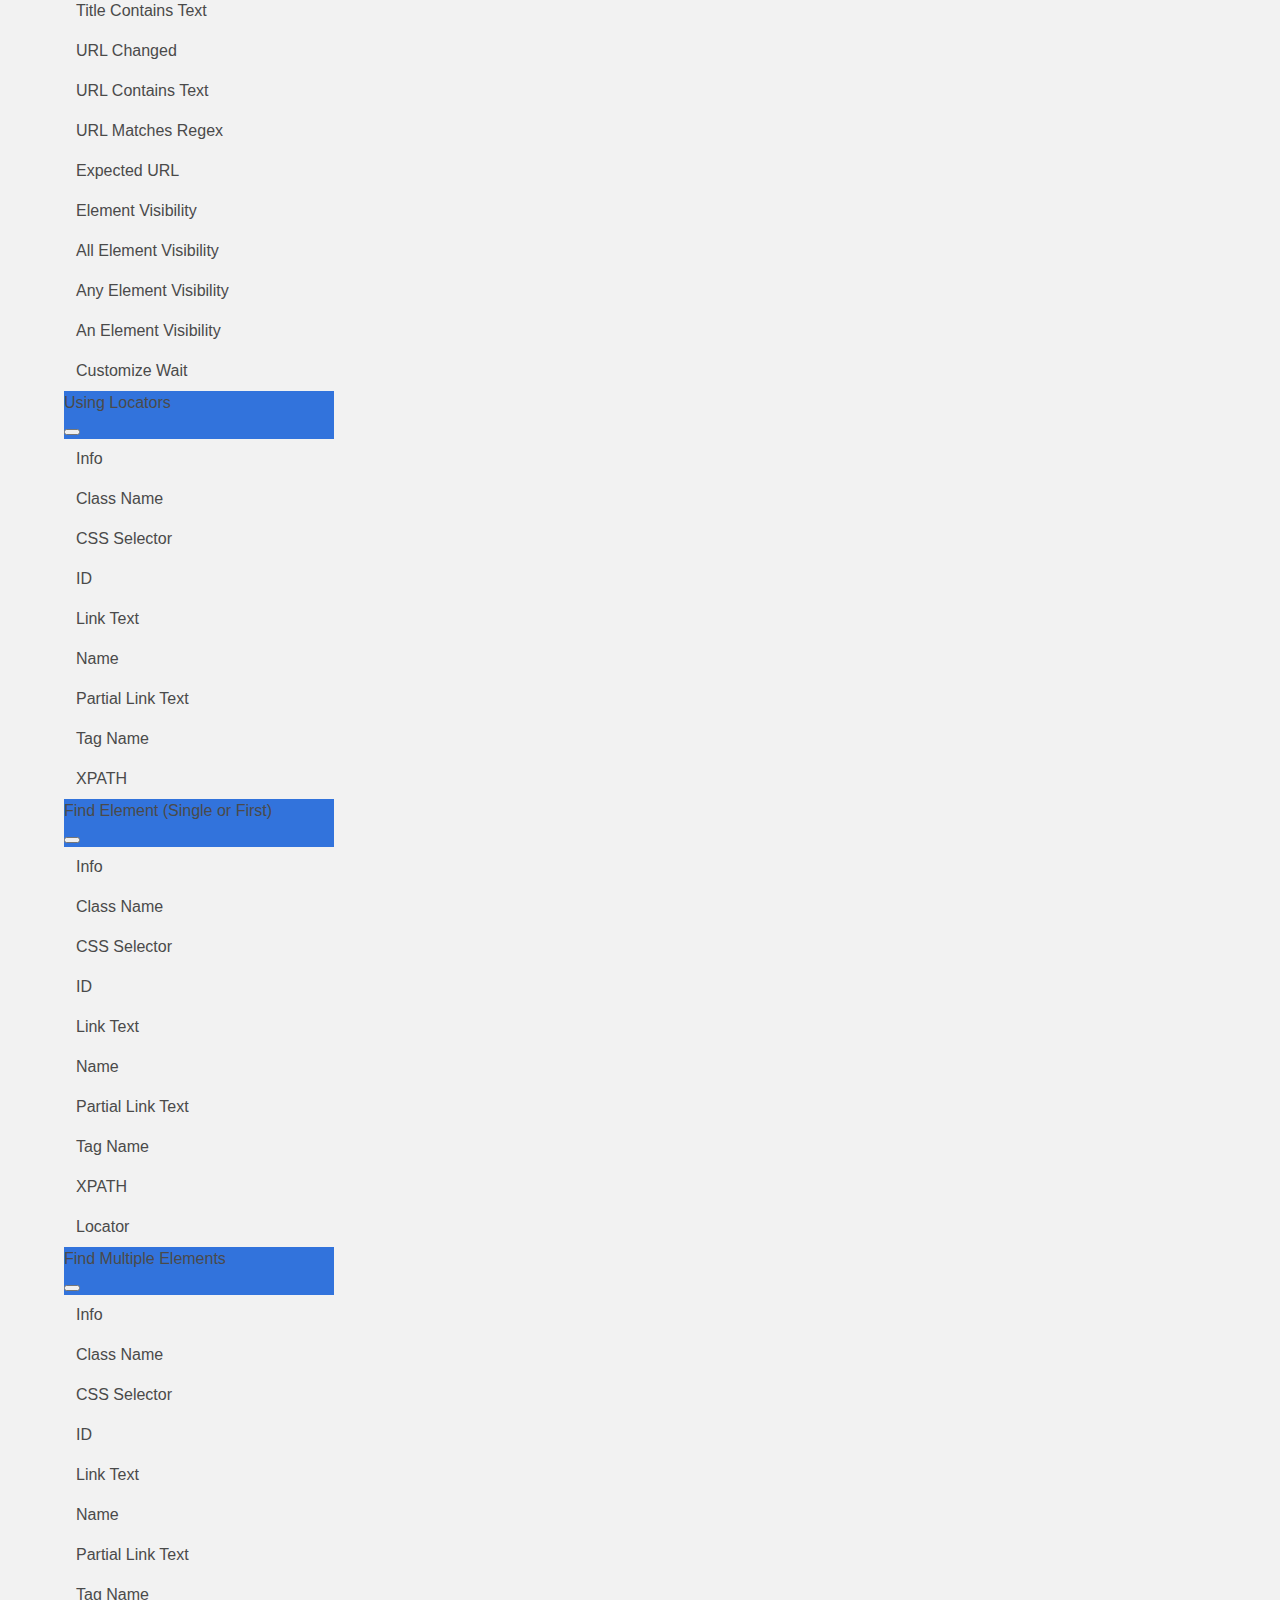
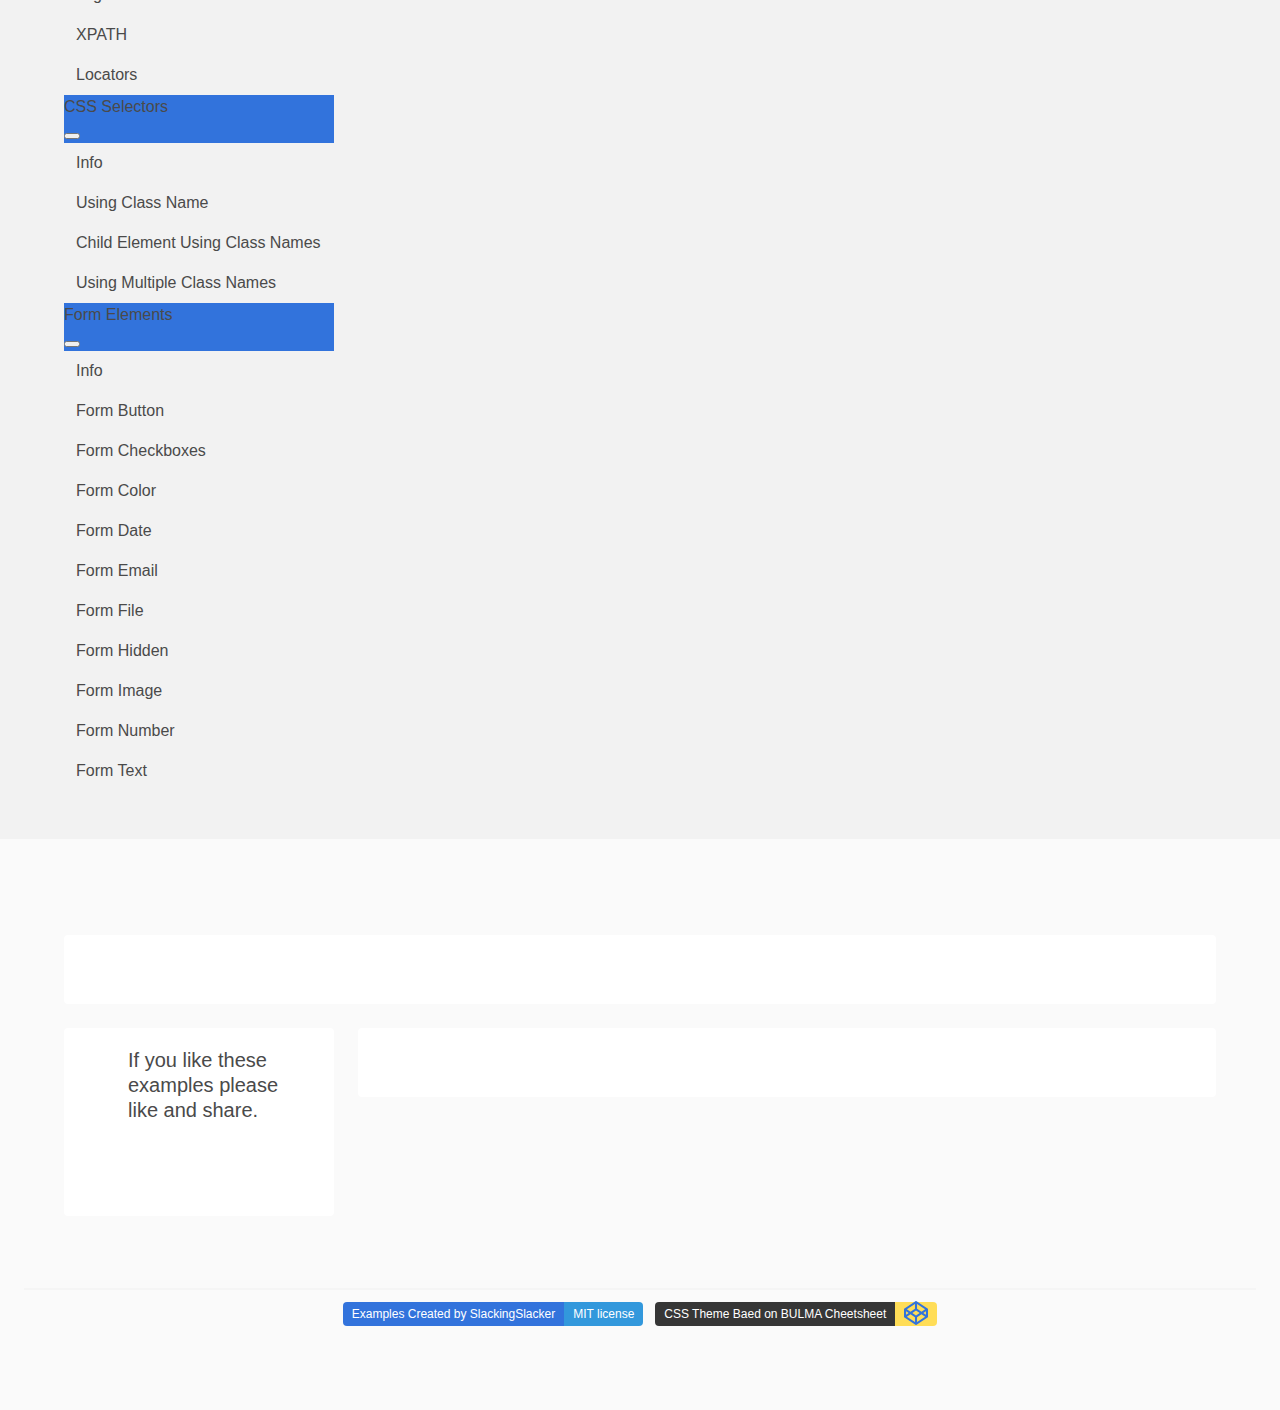
==== commit 3bced222: "added examples" ====
--- a/index.html
+++ b/index.html
@@ -2,10 +2,10 @@
     function gtag(){dataLayer.push(arguments);}
     gtag('js', new Date());
 
-    gtag('config', 'UA-169913153-1');</script><link href=/css/app.409cbc19.css rel=preload as=style><link href=/css/chunk-vendors.0d8e32a2.css rel=preload as=style><link href=/js/app.5b25ea85.js rel=preload as=script><link href=/js/chunk-vendors.86a5872c.js rel=preload as=script><link href=/css/chunk-vendors.0d8e32a2.css rel=stylesheet><link href=/css/app.409cbc19.css rel=stylesheet></head><body><noscript><strong>We're sorry but seleniumexamplessrc doesn't work properly without JavaScript enabled. Please enable it to continue.</strong></noscript><script>(function () {
+    gtag('config', 'UA-169913153-1');</script><link href=/css/app.409cbc19.css rel=preload as=style><link href=/css/chunk-vendors.0d8e32a2.css rel=preload as=style><link href=/js/app.1ec62e7d.js rel=preload as=script><link href=/js/chunk-vendors.86a5872c.js rel=preload as=script><link href=/css/chunk-vendors.0d8e32a2.css rel=stylesheet><link href=/css/app.409cbc19.css rel=stylesheet></head><body><noscript><strong>We're sorry but seleniumexamplessrc doesn't work properly without JavaScript enabled. Please enable it to continue.</strong></noscript><script>(function () {
       let redirect = sessionStorage.redirect;
       delete sessionStorage.redirect;
       if (redirect && redirect !== location.href) {
         history.replaceState(null, null, redirect);
       }
-    })();</script><div id=app></div><div id=fb-root></div><script async defer crossorigin=anonymous src="https://connect.facebook.net/en_US/sdk.js#xfbml=1&version=v8.0" nonce=ileyBXom></script><script src=/js/chunk-vendors.86a5872c.js></script><script src=/js/app.5b25ea85.js></script></body></html>+    })();</script><div id=app></div><div id=fb-root></div><script async defer crossorigin=anonymous src="https://connect.facebook.net/en_US/sdk.js#xfbml=1&version=v8.0" nonce=ileyBXom></script><script src=/js/chunk-vendors.86a5872c.js></script><script src=/js/app.1ec62e7d.js></script></body></html>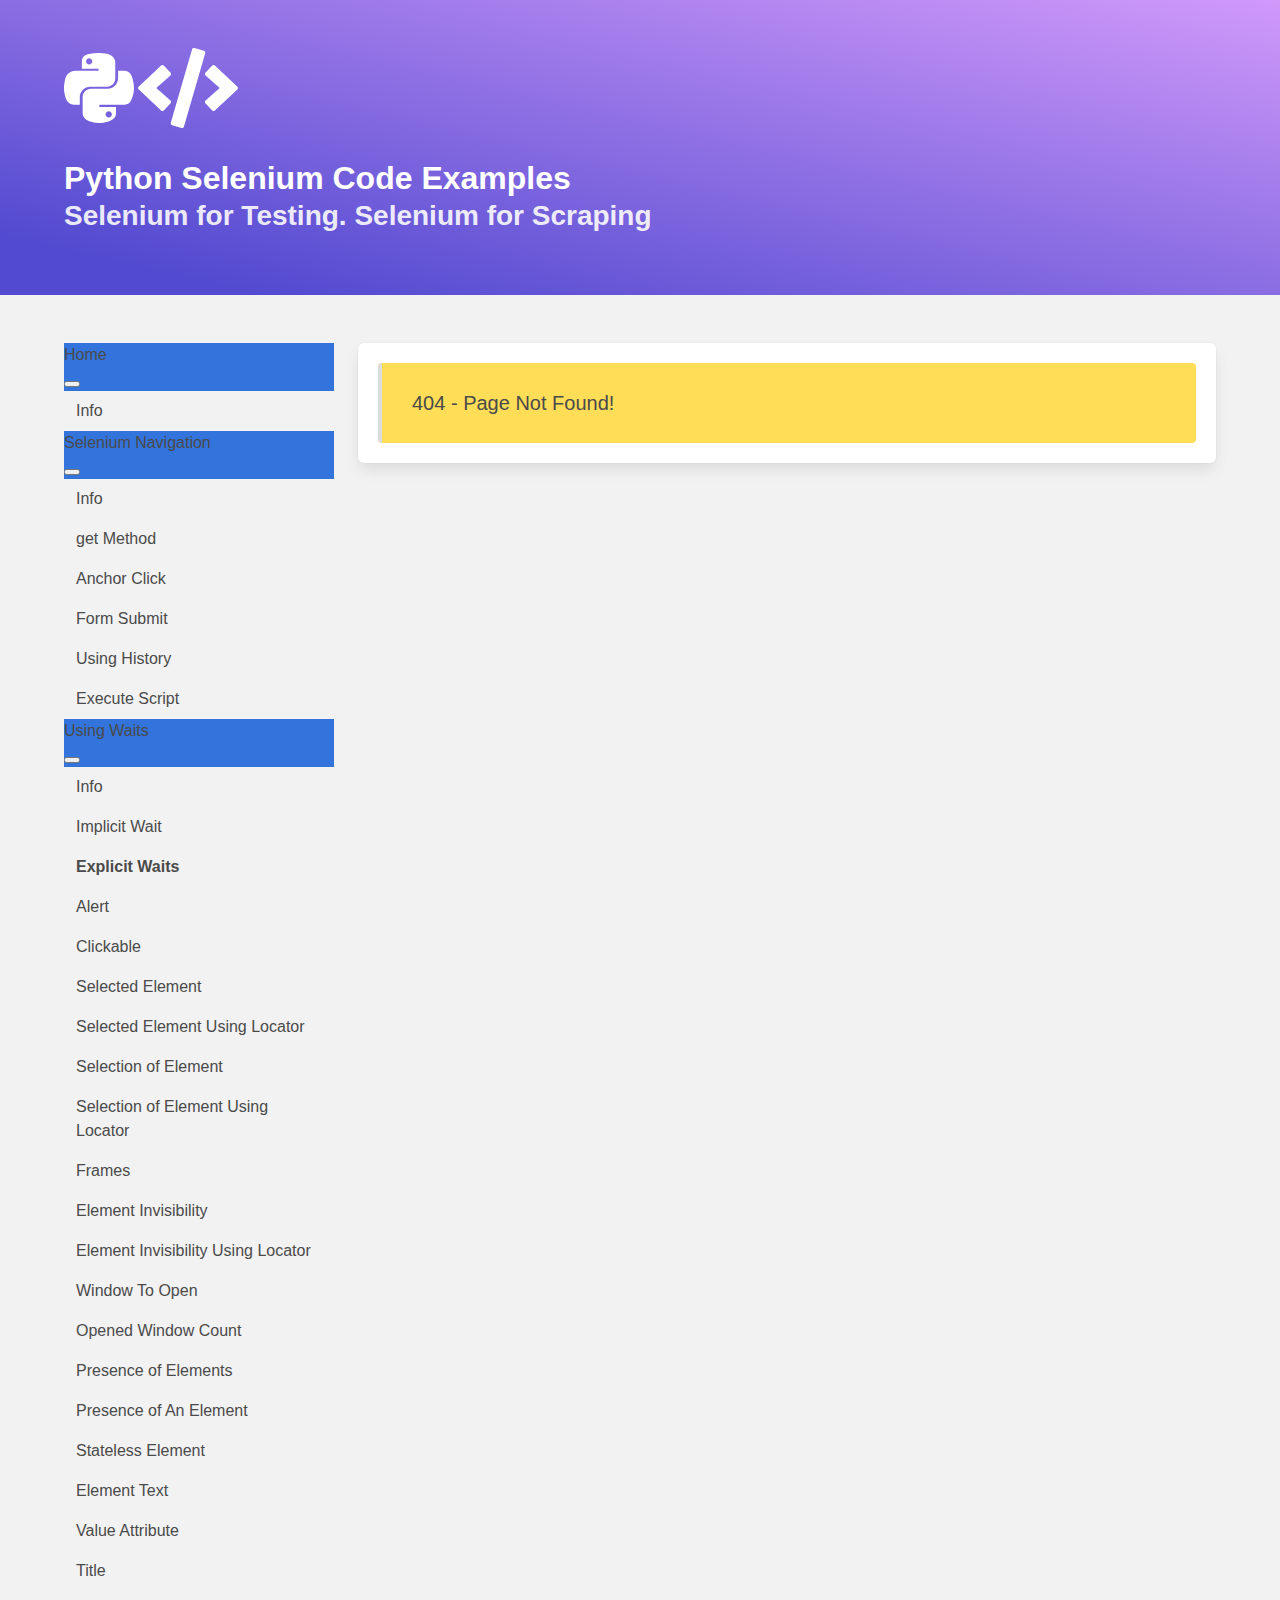
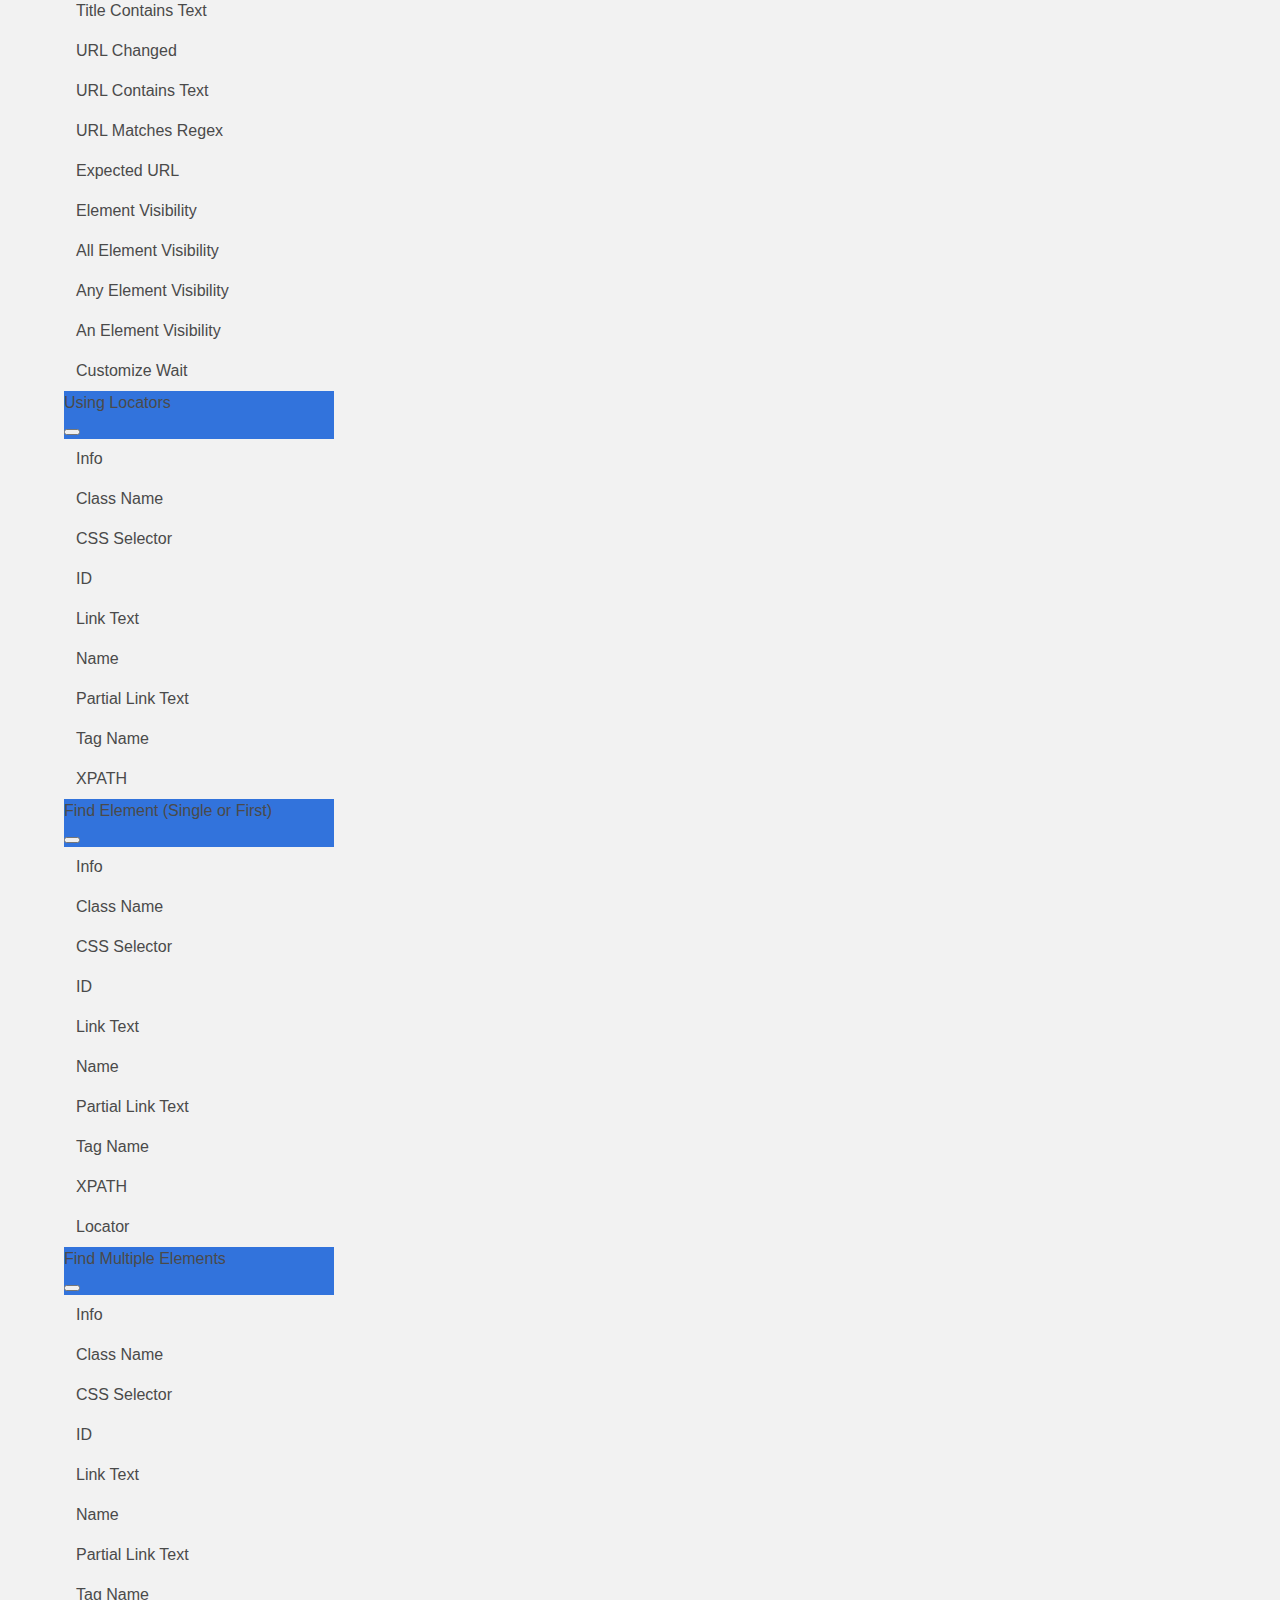
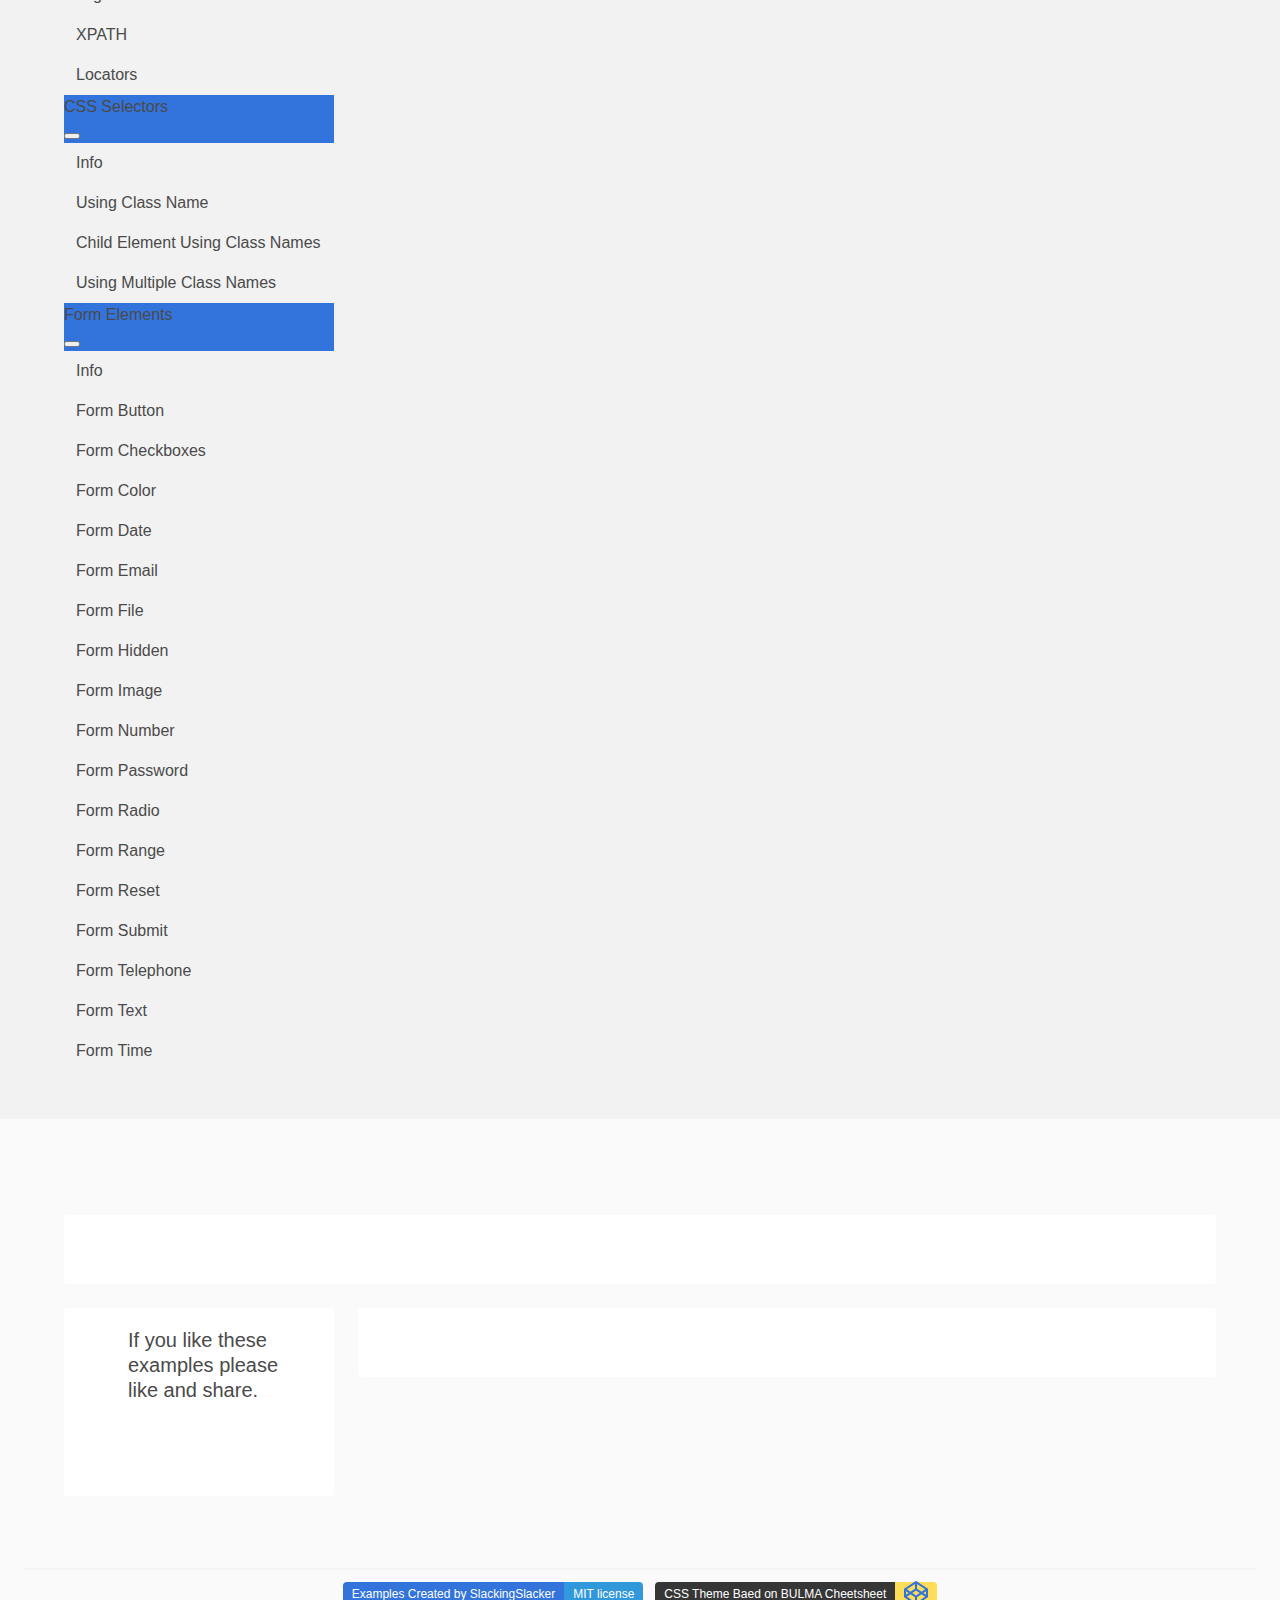
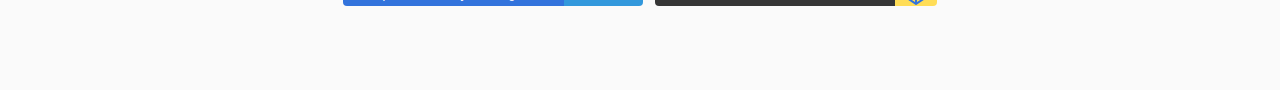
==== commit d205660a: "added examples" ====
--- a/index.html
+++ b/index.html
@@ -2,10 +2,10 @@
     function gtag(){dataLayer.push(arguments);}
     gtag('js', new Date());
 
-    gtag('config', 'UA-169913153-1');</script><link href=/css/app.409cbc19.css rel=preload as=style><link href=/css/chunk-vendors.0d8e32a2.css rel=preload as=style><link href=/js/app.1ec62e7d.js rel=preload as=script><link href=/js/chunk-vendors.86a5872c.js rel=preload as=script><link href=/css/chunk-vendors.0d8e32a2.css rel=stylesheet><link href=/css/app.409cbc19.css rel=stylesheet></head><body><noscript><strong>We're sorry but seleniumexamplessrc doesn't work properly without JavaScript enabled. Please enable it to continue.</strong></noscript><script>(function () {
+    gtag('config', 'UA-169913153-1');</script><link href=/css/app.409cbc19.css rel=preload as=style><link href=/css/chunk-vendors.0d8e32a2.css rel=preload as=style><link href=/js/app.211d257f.js rel=preload as=script><link href=/js/chunk-vendors.86a5872c.js rel=preload as=script><link href=/css/chunk-vendors.0d8e32a2.css rel=stylesheet><link href=/css/app.409cbc19.css rel=stylesheet></head><body><noscript><strong>We're sorry but seleniumexamplessrc doesn't work properly without JavaScript enabled. Please enable it to continue.</strong></noscript><script>(function () {
       let redirect = sessionStorage.redirect;
       delete sessionStorage.redirect;
       if (redirect && redirect !== location.href) {
         history.replaceState(null, null, redirect);
       }
-    })();</script><div id=app></div><div id=fb-root></div><script async defer crossorigin=anonymous src="https://connect.facebook.net/en_US/sdk.js#xfbml=1&version=v8.0" nonce=ileyBXom></script><script src=/js/chunk-vendors.86a5872c.js></script><script src=/js/app.1ec62e7d.js></script></body></html>+    })();</script><div id=app></div><div id=fb-root></div><script async defer crossorigin=anonymous src="https://connect.facebook.net/en_US/sdk.js#xfbml=1&version=v8.0" nonce=ileyBXom></script><script src=/js/chunk-vendors.86a5872c.js></script><script src=/js/app.211d257f.js></script></body></html>